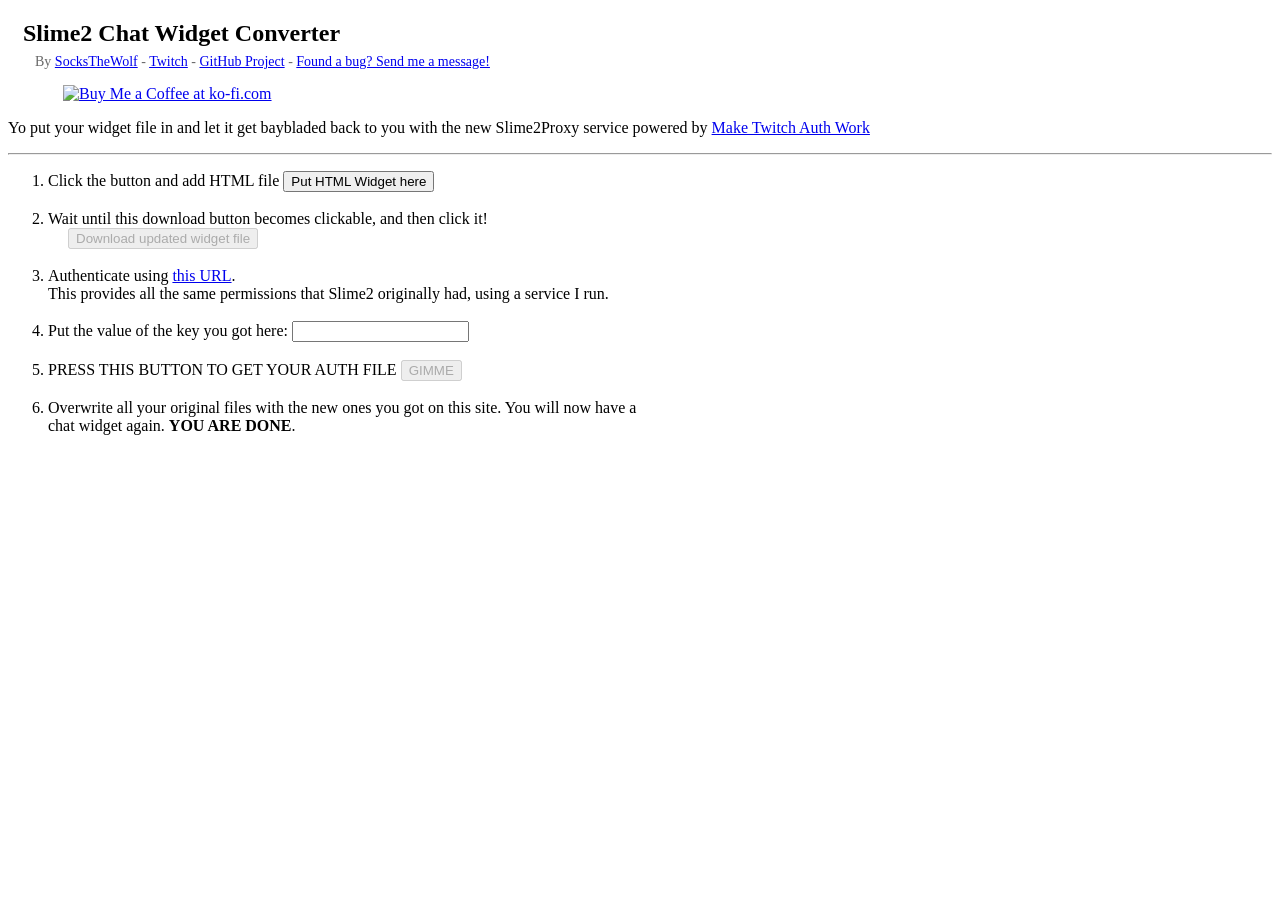
==== update/index.html @ e812a7d8 "update password fields" ====
<!DOCTYPE html>
<html>

<head>
  <title>Slime2 Chat Widget Updater</title>
  <meta name="author" content="SocksTheWolf" />
  <meta name="description" content="Updates slime2 widgets to use slime2proxy" />
  <meta name="keywords" content="slime2proxy, slime2, chat widget, widget, chat, twitch, twitch chat, obs overlay" />
  <link rel="shortcut icon" type="image/x-icon" href="../favicon.ico">
  <meta charset="utf-8">
  <meta name="viewport" content="width=device-width, initial-scale=1">
  <meta name="color-scheme" content="light dark">
  <!-- Application Requirements and code -->
  <script src="../js/FileSaver.js"></script>
  <script src="../js/utils.js"></script>
  <link rel="stylesheet" href="https://cdn.jsdelivr.net/npm/@picocss/pico@2/css/pico.min.css">
  <link href="../style.css" rel="stylesheet" />
</head>

<body>
  <header>
    <h2>Slime2 Chat Widget Converter</h2>
    <span class="whisper credit">By <a href="https://socksthewolf.com">SocksTheWolf</a> - <a
        href="https://twitch.tv/socksthewolf">Twitch</a> -
      <a href="https://github.com/SocksTheWolf/SEChatToSlime">GitHub Project</a> - <a
        href="https://bsky.app/profile/socksthewolf.com">Found a bug? Send me a message!</a></span>
    <br />
    <a href='https://ko-fi.com/R6R7U22JM' target='_blank'>
      <img height='36' style='padding-left:40px;border:0px;height:36px;'
        src='https://storage.ko-fi.com/cdn/kofi5.png?v=6' border='0' alt='Buy Me a Coffee at ko-fi.com' /></a>
  </header>
  <main>
    <article>
      <section>
        <!-- Introduction -->
        <div id="intro">
          <p>Yo put your widget file in and let it get baybladed back to you with the new Slime2Proxy service
            powered by <a target="_blank" href="https://make.twitchauth.work">Make Twitch Auth Work</a></p>
        </div>
        <hr />
        <!-- Steps -->
        <ol>
          <li><div role="group"><span>Click the button and add HTML file</span>
            <button for="files" id="filesBtn" class="btn outline"
              onclick="document.getElementById('files').click();">Put HTML Widget here</button></div>
          </li><br />

          <li><div role="group"><span>Wait until this download button becomes clickable, and then click it!</span><button id="blob"
              disabled="true">Download updated widget file</button></div>
          </li><br />

          <li>
            Authenticate using <a target="_blank" href="https://make.twitchauth.work/login?app=27785495-cdf7-4567-9e61-68dd802b8f5b">this URL</a>.<br />
            This provides all the same permissions that Slime2 originally had, using a service I run.
          </li><br />

          <li>
            Put the value of the key you got here: <input id="authKey" autocomplete="off" data-1p-ignore="true" data-bwignore="true" data-lpignore="true" data-protonpass-ignore="true" type="password" />
          </li><br />

          <li>
            <div role="group">
            <span>PRESS THIS BUTTON TO GET YOUR AUTH FILE</span>
            <button id="getAuth" disabled="true">GIMME</button></div>
          </li><br />

          <li>
            Overwrite all your original files with the new ones you got on this site.
            You will now have a chat widget again. <strong>YOU ARE DONE</strong>.
          </li>
        </ol>

        <!-- Input and scripts -->
        <input type="file" id="files" accept=".html,.htm" autocomplete="off" />
        <script type="application/javascript" src="updater.js"></script>
      </section>
    </article>
  </main>
</body>
</html>
---- style.css ----
#log p {
  margin-left: 10px;
  max-width: 30%;
}
li {
  max-width: 50%;
}
#blob {
  margin-left: 20px;
}
input[type="file"] {
  display: none;
}
.whisper {
  font-size: 14px;
  padding-left: 20px;
  display: inline-block;
}
.bigtag {
  font-weight: bold;
  text-transform: uppercase;
}
.bigtag:after {
  content: ": ";
}
.credit {
  color: DimGray;
  text-align: center;
  position: relative;
  left: -8px;
  top: -15px;
}
.error {
  color: red;
}
.ready {
  font-weight: bold;
  font-size: 25px;
}
header {
  position: relative;
  left: 15px;
}
body {
  overflow-x: hidden;
}
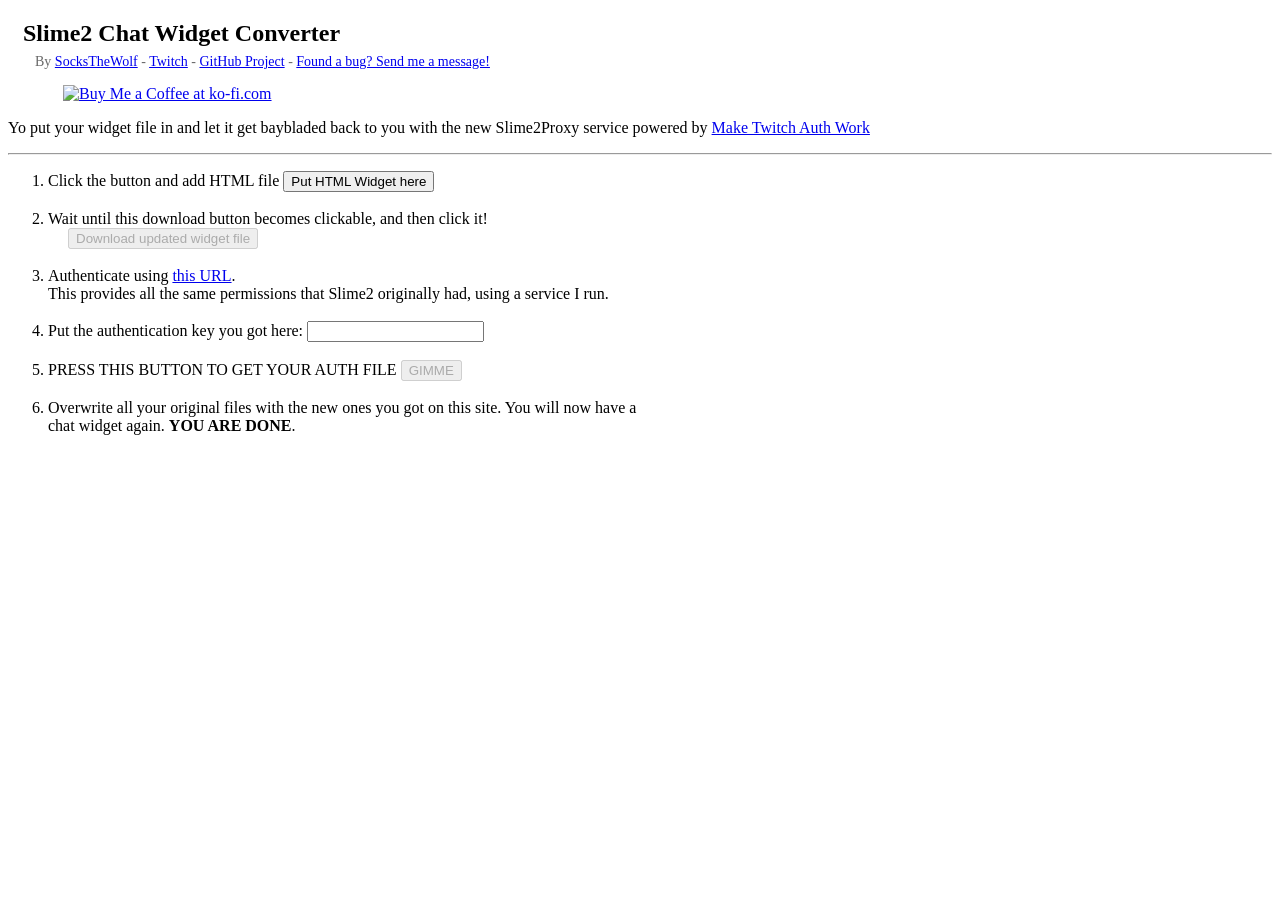
==== commit e02c1ca9: "phrasing" ====
--- a/update/index.html
+++ b/update/index.html
@@ -30,6 +30,7 @@
         src='https://storage.ko-fi.com/cdn/kofi5.png?v=6' border='0' alt='Buy Me a Coffee at ko-fi.com' /></a>
   </header>
   <main>
+    <noscript><h2>YOU MUST ENABLE JAVASCRIPT TO USE THIS TOOL</h2></noscript>
     <article>
       <section>
         <!-- Introduction -->
@@ -40,13 +41,19 @@
         <hr />
         <!-- Steps -->
         <ol>
-          <li><div role="group"><span>Click the button and add HTML file</span>
-            <button for="files" id="filesBtn" class="btn outline"
-              onclick="document.getElementById('files').click();">Put HTML Widget here</button></div>
+          <li>
+            <div role="group">
+              <span>Click the button and add HTML file</span>
+              <button for="files" id="filesBtn" class="btn outline"
+                onclick="document.getElementById('files').click();">Put HTML Widget here</button>
+            </div>
           </li><br />
 
-          <li><div role="group"><span>Wait until this download button becomes clickable, and then click it!</span><button id="blob"
-              disabled="true">Download updated widget file</button></div>
+          <li>
+            <div role="group">
+            <span>Wait until this download button becomes clickable, and then click it!</span>
+            <button id="blob">Download updated widget file</button>
+            </div>
           </li><br />
 
           <li>
@@ -55,13 +62,15 @@
           </li><br />
 
           <li>
-            Put the value of the key you got here: <input id="authKey" autocomplete="off" data-1p-ignore="true" data-bwignore="true" data-lpignore="true" data-protonpass-ignore="true" type="password" />
+            Put the authentication key you got here: <input id="authKey" autocomplete="off"
+            data-1p-ignore="true" data-bwignore="true" data-lpignore="true" data-protonpass-ignore="true" type="password" />
           </li><br />
 
           <li>
             <div role="group">
             <span>PRESS THIS BUTTON TO GET YOUR AUTH FILE</span>
-            <button id="getAuth" disabled="true">GIMME</button></div>
+            <button id="getAuth">GIMME</button>
+            </div>
           </li><br />
 
           <li>
--- a/style.css
+++ b/style.css
@@ -10,6 +10,9 @@
 }
 input[type="file"] {
   display: none;
+}
+[role="group"] {
+  vertical-align: unset !important;
 }
 .whisper {
   font-size: 14px;
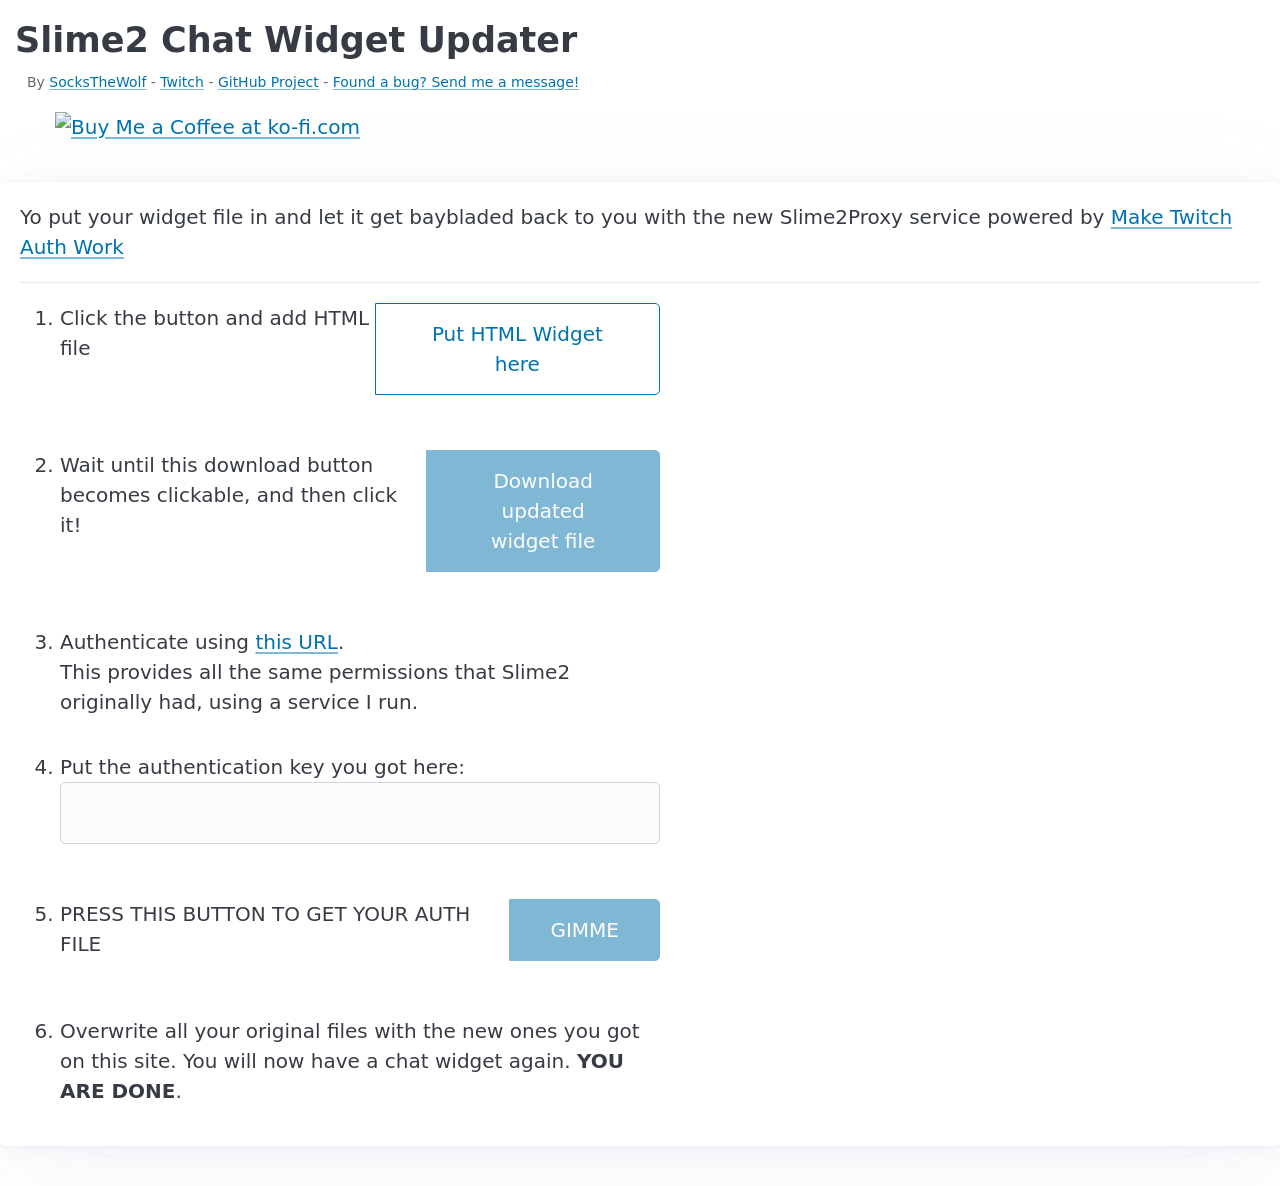
==== commit 5193d323: "move styles" ====
--- a/update/index.html
+++ b/update/index.html
@@ -13,13 +13,13 @@
   <!-- Application Requirements and code -->
   <script src="../js/FileSaver.js"></script>
   <script src="../js/utils.js"></script>
-  <link rel="stylesheet" href="https://cdn.jsdelivr.net/npm/@picocss/pico@2/css/pico.min.css">
-  <link href="../style.css" rel="stylesheet" />
+  <link rel="stylesheet" href="../css/pico.min.css">
+  <link href="../css/style.css" rel="stylesheet" />
 </head>
 
 <body>
   <header>
-    <h2>Slime2 Chat Widget Converter</h2>
+    <h2>Slime2 Chat Widget Updater</h2>
     <span class="whisper credit">By <a href="https://socksthewolf.com">SocksTheWolf</a> - <a
         href="https://twitch.tv/socksthewolf">Twitch</a> -
       <a href="https://github.com/SocksTheWolf/SEChatToSlime">GitHub Project</a> - <a
--- a/css/pico.min.css
+++ b/css/pico.min.css
@@ -0,0 +1,4 @@
+@charset "UTF-8";/*!
+ * Pico CSS ✨ v2.1.1 (https://picocss.com)
+ * Copyright 2019-2025 - Licensed under MIT
+ */:host,:root{--pico-font-family-emoji:"Apple Color Emoji","Segoe UI Emoji","Segoe UI Symbol","Noto Color Emoji";--pico-font-family-sans-serif:system-ui,"Segoe UI",Roboto,Oxygen,Ubuntu,Cantarell,Helvetica,Arial,"Helvetica Neue",sans-serif,var(--pico-font-family-emoji);--pico-font-family-monospace:ui-monospace,SFMono-Regular,"SF Mono",Menlo,Consolas,"Liberation Mono",monospace,var(--pico-font-family-emoji);--pico-font-family:var(--pico-font-family-sans-serif);--pico-line-height:1.5;--pico-font-weight:400;--pico-font-size:100%;--pico-text-underline-offset:0.1rem;--pico-border-radius:0.25rem;--pico-border-width:0.0625rem;--pico-outline-width:0.125rem;--pico-transition:0.2s ease-in-out;--pico-spacing:1rem;--pico-typography-spacing-vertical:1rem;--pico-block-spacing-vertical:var(--pico-spacing);--pico-block-spacing-horizontal:var(--pico-spacing);--pico-grid-column-gap:var(--pico-spacing);--pico-grid-row-gap:var(--pico-spacing);--pico-form-element-spacing-vertical:0.75rem;--pico-form-element-spacing-horizontal:1rem;--pico-group-box-shadow:0 0 0 rgba(0, 0, 0, 0);--pico-group-box-shadow-focus-with-button:0 0 0 var(--pico-outline-width) var(--pico-primary-focus);--pico-group-box-shadow-focus-with-input:0 0 0 0.0625rem var(--pico-form-element-border-color);--pico-modal-overlay-backdrop-filter:blur(0.375rem);--pico-nav-element-spacing-vertical:1rem;--pico-nav-element-spacing-horizontal:0.5rem;--pico-nav-link-spacing-vertical:0.5rem;--pico-nav-link-spacing-horizontal:0.5rem;--pico-nav-breadcrumb-divider:">";--pico-icon-checkbox:url("data:image/svg+xml,%3Csvg xmlns='http://www.w3.org/2000/svg' width='24' height='24' viewBox='0 0 24 24' fill='none' stroke='rgb(255, 255, 255)' stroke-width='4' stroke-linecap='round' stroke-linejoin='round'%3E%3Cpolyline points='20 6 9 17 4 12'%3E%3C/polyline%3E%3C/svg%3E");--pico-icon-minus:url("data:image/svg+xml,%3Csvg xmlns='http://www.w3.org/2000/svg' width='24' height='24' viewBox='0 0 24 24' fill='none' stroke='rgb(255, 255, 255)' stroke-width='4' stroke-linecap='round' stroke-linejoin='round'%3E%3Cline x1='5' y1='12' x2='19' y2='12'%3E%3C/line%3E%3C/svg%3E");--pico-icon-chevron:url("data:image/svg+xml,%3Csvg xmlns='http://www.w3.org/2000/svg' width='24' height='24' viewBox='0 0 24 24' fill='none' stroke='rgb(136, 145, 164)' stroke-width='2' stroke-linecap='round' stroke-linejoin='round'%3E%3Cpolyline points='6 9 12 15 18 9'%3E%3C/polyline%3E%3C/svg%3E");--pico-icon-date:url("data:image/svg+xml,%3Csvg xmlns='http://www.w3.org/2000/svg' width='24' height='24' viewBox='0 0 24 24' fill='none' stroke='rgb(136, 145, 164)' stroke-width='2' stroke-linecap='round' stroke-linejoin='round'%3E%3Crect x='3' y='4' width='18' height='18' rx='2' ry='2'%3E%3C/rect%3E%3Cline x1='16' y1='2' x2='16' y2='6'%3E%3C/line%3E%3Cline x1='8' y1='2' x2='8' y2='6'%3E%3C/line%3E%3Cline x1='3' y1='10' x2='21' y2='10'%3E%3C/line%3E%3C/svg%3E");--pico-icon-time:url("data:image/svg+xml,%3Csvg xmlns='http://www.w3.org/2000/svg' width='24' height='24' viewBox='0 0 24 24' fill='none' stroke='rgb(136, 145, 164)' stroke-width='2' stroke-linecap='round' stroke-linejoin='round'%3E%3Ccircle cx='12' cy='12' r='10'%3E%3C/circle%3E%3Cpolyline points='12 6 12 12 16 14'%3E%3C/polyline%3E%3C/svg%3E");--pico-icon-search:url("data:image/svg+xml,%3Csvg xmlns='http://www.w3.org/2000/svg' width='24' height='24' viewBox='0 0 24 24' fill='none' stroke='rgb(136, 145, 164)' stroke-width='1.5' stroke-linecap='round' stroke-linejoin='round'%3E%3Ccircle cx='11' cy='11' r='8'%3E%3C/circle%3E%3Cline x1='21' y1='21' x2='16.65' y2='16.65'%3E%3C/line%3E%3C/svg%3E");--pico-icon-close:url("data:image/svg+xml,%3Csvg xmlns='http://www.w3.org/2000/svg' width='24' height='24' viewBox='0 0 24 24' fill='none' stroke='rgb(136, 145, 164)' stroke-width='3' stroke-linecap='round' stroke-linejoin='round'%3E%3Cline x1='18' y1='6' x2='6' y2='18'%3E%3C/line%3E%3Cline x1='6' y1='6' x2='18' y2='18'%3E%3C/line%3E%3C/svg%3E");--pico-icon-loading:url("data:image/svg+xml,%3Csvg fill='none' height='24' width='24' viewBox='0 0 24 24' xmlns='http://www.w3.org/2000/svg' %3E%3Cstyle%3E g %7B animation: rotate 2s linear infinite; transform-origin: center center; %7D circle %7B stroke-dasharray: 75,100; stroke-dashoffset: -5; animation: dash 1.5s ease-in-out infinite; stroke-linecap: round; %7D @keyframes rotate %7B 0%25 %7B transform: rotate(0deg); %7D 100%25 %7B transform: rotate(360deg); %7D %7D @keyframes dash %7B 0%25 %7B stroke-dasharray: 1,100; stroke-dashoffset: 0; %7D 50%25 %7B stroke-dasharray: 44.5,100; stroke-dashoffset: -17.5; %7D 100%25 %7B stroke-dasharray: 44.5,100; stroke-dashoffset: -62; %7D %7D %3C/style%3E%3Cg%3E%3Ccircle cx='12' cy='12' r='10' fill='none' stroke='rgb(136, 145, 164)' stroke-width='4' /%3E%3C/g%3E%3C/svg%3E")}@media (min-width:576px){:host,:root{--pico-font-size:106.25%}}@media (min-width:768px){:host,:root{--pico-font-size:112.5%}}@media (min-width:1024px){:host,:root{--pico-font-size:118.75%}}@media (min-width:1280px){:host,:root{--pico-font-size:125%}}@media (min-width:1536px){:host,:root{--pico-font-size:131.25%}}a{--pico-text-decoration:underline}a.contrast,a.secondary{--pico-text-decoration:underline}small{--pico-font-size:0.875em}h1,h2,h3,h4,h5,h6{--pico-font-weight:700}h1{--pico-font-size:2rem;--pico-line-height:1.125;--pico-typography-spacing-top:3rem}h2{--pico-font-size:1.75rem;--pico-line-height:1.15;--pico-typography-spacing-top:2.625rem}h3{--pico-font-size:1.5rem;--pico-line-height:1.175;--pico-typography-spacing-top:2.25rem}h4{--pico-font-size:1.25rem;--pico-line-height:1.2;--pico-typography-spacing-top:1.874rem}h5{--pico-font-size:1.125rem;--pico-line-height:1.225;--pico-typography-spacing-top:1.6875rem}h6{--pico-font-size:1rem;--pico-line-height:1.25;--pico-typography-spacing-top:1.5rem}tfoot td,tfoot th,thead td,thead th{--pico-font-weight:600;--pico-border-width:0.1875rem}code,kbd,pre,samp{--pico-font-family:var(--pico-font-family-monospace)}kbd{--pico-font-weight:bolder}:where(select,textarea),input:not([type=submit],[type=button],[type=reset],[type=checkbox],[type=radio],[type=file]){--pico-outline-width:0.0625rem}[type=search]{--pico-border-radius:5rem}[type=checkbox],[type=radio]{--pico-border-width:0.125rem}[type=checkbox][role=switch]{--pico-border-width:0.1875rem}details.dropdown summary:not([role=button]){--pico-outline-width:0.0625rem}nav details.dropdown summary:focus-visible{--pico-outline-width:0.125rem}[role=search]{--pico-border-radius:5rem}[role=group]:has(button.secondary:focus,[type=submit].secondary:focus,[type=button].secondary:focus,[role=button].secondary:focus),[role=search]:has(button.secondary:focus,[type=submit].secondary:focus,[type=button].secondary:focus,[role=button].secondary:focus){--pico-group-box-shadow-focus-with-button:0 0 0 var(--pico-outline-width) var(--pico-secondary-focus)}[role=group]:has(button.contrast:focus,[type=submit].contrast:focus,[type=button].contrast:focus,[role=button].contrast:focus),[role=search]:has(button.contrast:focus,[type=submit].contrast:focus,[type=button].contrast:focus,[role=button].contrast:focus){--pico-group-box-shadow-focus-with-button:0 0 0 var(--pico-outline-width) var(--pico-contrast-focus)}[role=group] [role=button],[role=group] [type=button],[role=group] [type=submit],[role=group] button,[role=search] [role=button],[role=search] [type=button],[role=search] [type=submit],[role=search] button{--pico-form-element-spacing-horizontal:2rem}details summary[role=button]:not(.outline)::after{filter:brightness(0) invert(1)}[aria-busy=true]:not(input,select,textarea):is(button,[type=submit],[type=button],[type=reset],[role=button]):not(.outline)::before{filter:brightness(0) invert(1)}:host(:not([data-theme=dark])),:root:not([data-theme=dark]),[data-theme=light]{color-scheme:light;--pico-background-color:#fff;--pico-color:#373c44;--pico-text-selection-color:rgba(2, 154, 232, 0.25);--pico-muted-color:#646b79;--pico-muted-border-color:rgb(231, 234, 239.5);--pico-primary:#0172ad;--pico-primary-background:#0172ad;--pico-primary-border:var(--pico-primary-background);--pico-primary-underline:rgba(1, 114, 173, 0.5);--pico-primary-hover:#015887;--pico-primary-hover-background:#02659a;--pico-primary-hover-border:var(--pico-primary-hover-background);--pico-primary-hover-underline:var(--pico-primary-hover);--pico-primary-focus:rgba(2, 154, 232, 0.5);--pico-primary-inverse:#fff;--pico-secondary:#5d6b89;--pico-secondary-background:#525f7a;--pico-secondary-border:var(--pico-secondary-background);--pico-secondary-underline:rgba(93, 107, 137, 0.5);--pico-secondary-hover:#48536b;--pico-secondary-hover-background:#48536b;--pico-secondary-hover-border:var(--pico-secondary-hover-background);--pico-secondary-hover-underline:var(--pico-secondary-hover);--pico-secondary-focus:rgba(93, 107, 137, 0.25);--pico-secondary-inverse:#fff;--pico-contrast:#181c25;--pico-contrast-background:#181c25;--pico-contrast-border:var(--pico-contrast-background);--pico-contrast-underline:rgba(24, 28, 37, 0.5);--pico-contrast-hover:#000;--pico-contrast-hover-background:#000;--pico-contrast-hover-border:var(--pico-contrast-hover-background);--pico-contrast-hover-underline:var(--pico-secondary-hover);--pico-contrast-focus:rgba(93, 107, 137, 0.25);--pico-contrast-inverse:#fff;--pico-box-shadow:0.0145rem 0.029rem 0.174rem rgba(129, 145, 181, 0.01698),0.0335rem 0.067rem 0.402rem rgba(129, 145, 181, 0.024),0.0625rem 0.125rem 0.75rem rgba(129, 145, 181, 0.03),0.1125rem 0.225rem 1.35rem rgba(129, 145, 181, 0.036),0.2085rem 0.417rem 2.502rem rgba(129, 145, 181, 0.04302),0.5rem 1rem 6rem rgba(129, 145, 181, 0.06),0 0 0 0.0625rem rgba(129, 145, 181, 0.015);--pico-h1-color:#2d3138;--pico-h2-color:#373c44;--pico-h3-color:#424751;--pico-h4-color:#4d535e;--pico-h5-color:#5c6370;--pico-h6-color:#646b79;--pico-mark-background-color:rgb(252.5, 230.5, 191.5);--pico-mark-color:#0f1114;--pico-ins-color:rgb(28.5, 105.5, 84);--pico-del-color:rgb(136, 56.5, 53);--pico-blockquote-border-color:var(--pico-muted-border-color);--pico-blockquote-footer-color:var(--pico-muted-color);--pico-button-box-shadow:0 0 0 rgba(0, 0, 0, 0);--pico-button-hover-box-shadow:0 0 0 rgba(0, 0, 0, 0);--pico-table-border-color:var(--pico-muted-border-color);--pico-table-row-stripped-background-color:rgba(111, 120, 135, 0.0375);--pico-code-background-color:rgb(243, 244.5, 246.75);--pico-code-color:#646b79;--pico-code-kbd-background-color:var(--pico-color);--pico-code-kbd-color:var(--pico-background-color);--pico-form-element-background-color:rgb(251, 251.5, 252.25);--pico-form-element-selected-background-color:#dfe3eb;--pico-form-element-border-color:#cfd5e2;--pico-form-element-color:#23262c;--pico-form-element-placeholder-color:var(--pico-muted-color);--pico-form-element-active-background-color:#fff;--pico-form-element-active-border-color:var(--pico-primary-border);--pico-form-element-focus-color:var(--pico-primary-border);--pico-form-element-disabled-opacity:0.5;--pico-form-element-invalid-border-color:rgb(183.5, 105.5, 106.5);--pico-form-element-invalid-active-border-color:rgb(200.25, 79.25, 72.25);--pico-form-element-invalid-focus-color:var(--pico-form-element-invalid-active-border-color);--pico-form-element-valid-border-color:rgb(76, 154.5, 137.5);--pico-form-element-valid-active-border-color:rgb(39, 152.75, 118.75);--pico-form-element-valid-focus-color:var(--pico-form-element-valid-active-border-color);--pico-switch-background-color:#bfc7d9;--pico-switch-checked-background-color:var(--pico-primary-background);--pico-switch-color:#fff;--pico-switch-thumb-box-shadow:0 0 0 rgba(0, 0, 0, 0);--pico-range-border-color:#dfe3eb;--pico-range-active-border-color:#bfc7d9;--pico-range-thumb-border-color:var(--pico-background-color);--pico-range-thumb-color:var(--pico-secondary-background);--pico-range-thumb-active-color:var(--pico-primary-background);--pico-accordion-border-color:var(--pico-muted-border-color);--pico-accordion-active-summary-color:var(--pico-primary-hover);--pico-accordion-close-summary-color:var(--pico-color);--pico-accordion-open-summary-color:var(--pico-muted-color);--pico-card-background-color:var(--pico-background-color);--pico-card-border-color:var(--pico-muted-border-color);--pico-card-box-shadow:var(--pico-box-shadow);--pico-card-sectioning-background-color:rgb(251, 251.5, 252.25);--pico-dropdown-background-color:#fff;--pico-dropdown-border-color:#eff1f4;--pico-dropdown-box-shadow:var(--pico-box-shadow);--pico-dropdown-color:var(--pico-color);--pico-dropdown-hover-background-color:#eff1f4;--pico-loading-spinner-opacity:0.5;--pico-modal-overlay-background-color:rgba(232, 234, 237, 0.75);--pico-progress-background-color:#dfe3eb;--pico-progress-color:var(--pico-primary-background);--pico-tooltip-background-color:var(--pico-contrast-background);--pico-tooltip-color:var(--pico-contrast-inverse);--pico-icon-valid:url("data:image/svg+xml,%3Csvg xmlns='http://www.w3.org/2000/svg' width='24' height='24' viewBox='0 0 24 24' fill='none' stroke='rgb(76, 154.5, 137.5)' stroke-width='2' stroke-linecap='round' stroke-linejoin='round'%3E%3Cpolyline points='20 6 9 17 4 12'%3E%3C/polyline%3E%3C/svg%3E");--pico-icon-invalid:url("data:image/svg+xml,%3Csvg xmlns='http://www.w3.org/2000/svg' width='24' height='24' viewBox='0 0 24 24' fill='none' stroke='rgb(200.25, 79.25, 72.25)' stroke-width='2' stroke-linecap='round' stroke-linejoin='round'%3E%3Ccircle cx='12' cy='12' r='10'%3E%3C/circle%3E%3Cline x1='12' y1='8' x2='12' y2='12'%3E%3C/line%3E%3Cline x1='12' y1='16' x2='12.01' y2='16'%3E%3C/line%3E%3C/svg%3E")}:host(:not([data-theme=dark])) input:is([type=submit],[type=button],[type=reset],[type=checkbox],[type=radio],[type=file]),:root:not([data-theme=dark]) input:is([type=submit],[type=button],[type=reset],[type=checkbox],[type=radio],[type=file]),[data-theme=light] input:is([type=submit],[type=button],[type=reset],[type=checkbox],[type=radio],[type=file]){--pico-form-element-focus-color:var(--pico-primary-focus)}@media only screen and (prefers-color-scheme:dark){:host(:not([data-theme])),:root:not([data-theme]){color-scheme:dark;--pico-background-color:rgb(19, 22.5, 30.5);--pico-color:#c2c7d0;--pico-text-selection-color:rgba(1, 170, 255, 0.1875);--pico-muted-color:#7b8495;--pico-muted-border-color:#202632;--pico-primary:#01aaff;--pico-primary-background:#0172ad;--pico-primary-border:var(--pico-primary-background);--pico-primary-underline:rgba(1, 170, 255, 0.5);--pico-primary-hover:#79c0ff;--pico-primary-hover-background:#017fc0;--pico-primary-hover-border:var(--pico-primary-hover-background);--pico-primary-hover-underline:var(--pico-primary-hover);--pico-primary-focus:rgba(1, 170, 255, 0.375);--pico-primary-inverse:#fff;--pico-secondary:#969eaf;--pico-secondary-background:#525f7a;--pico-secondary-border:var(--pico-secondary-background);--pico-secondary-underline:rgba(150, 158, 175, 0.5);--pico-secondary-hover:#b3b9c5;--pico-secondary-hover-background:#5d6b89;--pico-secondary-hover-border:var(--pico-secondary-hover-background);--pico-secondary-hover-underline:var(--pico-secondary-hover);--pico-secondary-focus:rgba(144, 158, 190, 0.25);--pico-secondary-inverse:#fff;--pico-contrast:#dfe3eb;--pico-contrast-background:#eff1f4;--pico-contrast-border:var(--pico-contrast-background);--pico-contrast-underline:rgba(223, 227, 235, 0.5);--pico-contrast-hover:#fff;--pico-contrast-hover-background:#fff;--pico-contrast-hover-border:var(--pico-contrast-hover-background);--pico-contrast-hover-underline:var(--pico-contrast-hover);--pico-contrast-focus:rgba(207, 213, 226, 0.25);--pico-contrast-inverse:#000;--pico-box-shadow:0.0145rem 0.029rem 0.174rem rgba(7, 8.5, 12, 0.01698),0.0335rem 0.067rem 0.402rem rgba(7, 8.5, 12, 0.024),0.0625rem 0.125rem 0.75rem rgba(7, 8.5, 12, 0.03),0.1125rem 0.225rem 1.35rem rgba(7, 8.5, 12, 0.036),0.2085rem 0.417rem 2.502rem rgba(7, 8.5, 12, 0.04302),0.5rem 1rem 6rem rgba(7, 8.5, 12, 0.06),0 0 0 0.0625rem rgba(7, 8.5, 12, 0.015);--pico-h1-color:#f0f1f3;--pico-h2-color:#e0e3e7;--pico-h3-color:#c2c7d0;--pico-h4-color:#b3b9c5;--pico-h5-color:#a4acba;--pico-h6-color:#8891a4;--pico-mark-background-color:#014063;--pico-mark-color:#fff;--pico-ins-color:#62af9a;--pico-del-color:rgb(205.5, 126, 123);--pico-blockquote-border-color:var(--pico-muted-border-color);--pico-blockquote-footer-color:var(--pico-muted-color);--pico-button-box-shadow:0 0 0 rgba(0, 0, 0, 0);--pico-button-hover-box-shadow:0 0 0 rgba(0, 0, 0, 0);--pico-table-border-color:var(--pico-muted-border-color);--pico-table-row-stripped-background-color:rgba(111, 120, 135, 0.0375);--pico-code-background-color:rgb(26, 30.5, 40.25);--pico-code-color:#8891a4;--pico-code-kbd-background-color:var(--pico-color);--pico-code-kbd-color:var(--pico-background-color);--pico-form-element-background-color:rgb(28, 33, 43.5);--pico-form-element-selected-background-color:#2a3140;--pico-form-element-border-color:#2a3140;--pico-form-element-color:#e0e3e7;--pico-form-element-placeholder-color:#8891a4;--pico-form-element-active-background-color:rgb(26, 30.5, 40.25);--pico-form-element-active-border-color:var(--pico-primary-border);--pico-form-element-focus-color:var(--pico-primary-border);--pico-form-element-disabled-opacity:0.5;--pico-form-element-invalid-border-color:rgb(149.5, 74, 80);--pico-form-element-invalid-active-border-color:rgb(183.25, 63.5, 59);--pico-form-element-invalid-focus-color:var(--pico-form-element-invalid-active-border-color);--pico-form-element-valid-border-color:#2a7b6f;--pico-form-element-valid-active-border-color:rgb(22, 137, 105.5);--pico-form-element-valid-focus-color:var(--pico-form-element-valid-active-border-color);--pico-switch-background-color:#333c4e;--pico-switch-checked-background-color:var(--pico-primary-background);--pico-switch-color:#fff;--pico-switch-thumb-box-shadow:0 0 0 rgba(0, 0, 0, 0);--pico-range-border-color:#202632;--pico-range-active-border-color:#2a3140;--pico-range-thumb-border-color:var(--pico-background-color);--pico-range-thumb-color:var(--pico-secondary-background);--pico-range-thumb-active-color:var(--pico-primary-background);--pico-accordion-border-color:var(--pico-muted-border-color);--pico-accordion-active-summary-color:var(--pico-primary-hover);--pico-accordion-close-summary-color:var(--pico-color);--pico-accordion-open-summary-color:var(--pico-muted-color);--pico-card-background-color:#181c25;--pico-card-border-color:var(--pico-card-background-color);--pico-card-box-shadow:var(--pico-box-shadow);--pico-card-sectioning-background-color:rgb(26, 30.5, 40.25);--pico-dropdown-background-color:#181c25;--pico-dropdown-border-color:#202632;--pico-dropdown-box-shadow:var(--pico-box-shadow);--pico-dropdown-color:var(--pico-color);--pico-dropdown-hover-background-color:#202632;--pico-loading-spinner-opacity:0.5;--pico-modal-overlay-background-color:rgba(7.5, 8.5, 10, 0.75);--pico-progress-background-color:#202632;--pico-progress-color:var(--pico-primary-background);--pico-tooltip-background-color:var(--pico-contrast-background);--pico-tooltip-color:var(--pico-contrast-inverse);--pico-icon-valid:url("data:image/svg+xml,%3Csvg xmlns='http://www.w3.org/2000/svg' width='24' height='24' viewBox='0 0 24 24' fill='none' stroke='rgb(42, 123, 111)' stroke-width='2' stroke-linecap='round' stroke-linejoin='round'%3E%3Cpolyline points='20 6 9 17 4 12'%3E%3C/polyline%3E%3C/svg%3E");--pico-icon-invalid:url("data:image/svg+xml,%3Csvg xmlns='http://www.w3.org/2000/svg' width='24' height='24' viewBox='0 0 24 24' fill='none' stroke='rgb(149.5, 74, 80)' stroke-width='2' stroke-linecap='round' stroke-linejoin='round'%3E%3Ccircle cx='12' cy='12' r='10'%3E%3C/circle%3E%3Cline x1='12' y1='8' x2='12' y2='12'%3E%3C/line%3E%3Cline x1='12' y1='16' x2='12.01' y2='16'%3E%3C/line%3E%3C/svg%3E")}:host(:not([data-theme])) input:is([type=submit],[type=button],[type=reset],[type=checkbox],[type=radio],[type=file]),:root:not([data-theme]) input:is([type=submit],[type=button],[type=reset],[type=checkbox],[type=radio],[type=file]){--pico-form-element-focus-color:var(--pico-primary-focus)}:host(:not([data-theme])) details summary[role=button].contrast:not(.outline)::after,:root:not([data-theme]) details summary[role=button].contrast:not(.outline)::after{filter:brightness(0)}:host(:not([data-theme])) [aria-busy=true]:not(input,select,textarea).contrast:is(button,[type=submit],[type=button],[type=reset],[role=button]):not(.outline)::before,:root:not([data-theme]) [aria-busy=true]:not(input,select,textarea).contrast:is(button,[type=submit],[type=button],[type=reset],[role=button]):not(.outline)::before{filter:brightness(0)}}[data-theme=dark]{color-scheme:dark;--pico-background-color:rgb(19, 22.5, 30.5);--pico-color:#c2c7d0;--pico-text-selection-color:rgba(1, 170, 255, 0.1875);--pico-muted-color:#7b8495;--pico-muted-border-color:#202632;--pico-primary:#01aaff;--pico-primary-background:#0172ad;--pico-primary-border:var(--pico-primary-background);--pico-primary-underline:rgba(1, 170, 255, 0.5);--pico-primary-hover:#79c0ff;--pico-primary-hover-background:#017fc0;--pico-primary-hover-border:var(--pico-primary-hover-background);--pico-primary-hover-underline:var(--pico-primary-hover);--pico-primary-focus:rgba(1, 170, 255, 0.375);--pico-primary-inverse:#fff;--pico-secondary:#969eaf;--pico-secondary-background:#525f7a;--pico-secondary-border:var(--pico-secondary-background);--pico-secondary-underline:rgba(150, 158, 175, 0.5);--pico-secondary-hover:#b3b9c5;--pico-secondary-hover-background:#5d6b89;--pico-secondary-hover-border:var(--pico-secondary-hover-background);--pico-secondary-hover-underline:var(--pico-secondary-hover);--pico-secondary-focus:rgba(144, 158, 190, 0.25);--pico-secondary-inverse:#fff;--pico-contrast:#dfe3eb;--pico-contrast-background:#eff1f4;--pico-contrast-border:var(--pico-contrast-background);--pico-contrast-underline:rgba(223, 227, 235, 0.5);--pico-contrast-hover:#fff;--pico-contrast-hover-background:#fff;--pico-contrast-hover-border:var(--pico-contrast-hover-background);--pico-contrast-hover-underline:var(--pico-contrast-hover);--pico-contrast-focus:rgba(207, 213, 226, 0.25);--pico-contrast-inverse:#000;--pico-box-shadow:0.0145rem 0.029rem 0.174rem rgba(7, 8.5, 12, 0.01698),0.0335rem 0.067rem 0.402rem rgba(7, 8.5, 12, 0.024),0.0625rem 0.125rem 0.75rem rgba(7, 8.5, 12, 0.03),0.1125rem 0.225rem 1.35rem rgba(7, 8.5, 12, 0.036),0.2085rem 0.417rem 2.502rem rgba(7, 8.5, 12, 0.04302),0.5rem 1rem 6rem rgba(7, 8.5, 12, 0.06),0 0 0 0.0625rem rgba(7, 8.5, 12, 0.015);--pico-h1-color:#f0f1f3;--pico-h2-color:#e0e3e7;--pico-h3-color:#c2c7d0;--pico-h4-color:#b3b9c5;--pico-h5-color:#a4acba;--pico-h6-color:#8891a4;--pico-mark-background-color:#014063;--pico-mark-color:#fff;--pico-ins-color:#62af9a;--pico-del-color:rgb(205.5, 126, 123);--pico-blockquote-border-color:var(--pico-muted-border-color);--pico-blockquote-footer-color:var(--pico-muted-color);--pico-button-box-shadow:0 0 0 rgba(0, 0, 0, 0);--pico-button-hover-box-shadow:0 0 0 rgba(0, 0, 0, 0);--pico-table-border-color:var(--pico-muted-border-color);--pico-table-row-stripped-background-color:rgba(111, 120, 135, 0.0375);--pico-code-background-color:rgb(26, 30.5, 40.25);--pico-code-color:#8891a4;--pico-code-kbd-background-color:var(--pico-color);--pico-code-kbd-color:var(--pico-background-color);--pico-form-element-background-color:rgb(28, 33, 43.5);--pico-form-element-selected-background-color:#2a3140;--pico-form-element-border-color:#2a3140;--pico-form-element-color:#e0e3e7;--pico-form-element-placeholder-color:#8891a4;--pico-form-element-active-background-color:rgb(26, 30.5, 40.25);--pico-form-element-active-border-color:var(--pico-primary-border);--pico-form-element-focus-color:var(--pico-primary-border);--pico-form-element-disabled-opacity:0.5;--pico-form-element-invalid-border-color:rgb(149.5, 74, 80);--pico-form-element-invalid-active-border-color:rgb(183.25, 63.5, 59);--pico-form-element-invalid-focus-color:var(--pico-form-element-invalid-active-border-color);--pico-form-element-valid-border-color:#2a7b6f;--pico-form-element-valid-active-border-color:rgb(22, 137, 105.5);--pico-form-element-valid-focus-color:var(--pico-form-element-valid-active-border-color);--pico-switch-background-color:#333c4e;--pico-switch-checked-background-color:var(--pico-primary-background);--pico-switch-color:#fff;--pico-switch-thumb-box-shadow:0 0 0 rgba(0, 0, 0, 0);--pico-range-border-color:#202632;--pico-range-active-border-color:#2a3140;--pico-range-thumb-border-color:var(--pico-background-color);--pico-range-thumb-color:var(--pico-secondary-background);--pico-range-thumb-active-color:var(--pico-primary-background);--pico-accordion-border-color:var(--pico-muted-border-color);--pico-accordion-active-summary-color:var(--pico-primary-hover);--pico-accordion-close-summary-color:var(--pico-color);--pico-accordion-open-summary-color:var(--pico-muted-color);--pico-card-background-color:#181c25;--pico-card-border-color:var(--pico-card-background-color);--pico-card-box-shadow:var(--pico-box-shadow);--pico-card-sectioning-background-color:rgb(26, 30.5, 40.25);--pico-dropdown-background-color:#181c25;--pico-dropdown-border-color:#202632;--pico-dropdown-box-shadow:var(--pico-box-shadow);--pico-dropdown-color:var(--pico-color);--pico-dropdown-hover-background-color:#202632;--pico-loading-spinner-opacity:0.5;--pico-modal-overlay-background-color:rgba(7.5, 8.5, 10, 0.75);--pico-progress-background-color:#202632;--pico-progress-color:var(--pico-primary-background);--pico-tooltip-background-color:var(--pico-contrast-background);--pico-tooltip-color:var(--pico-contrast-inverse);--pico-icon-valid:url("data:image/svg+xml,%3Csvg xmlns='http://www.w3.org/2000/svg' width='24' height='24' viewBox='0 0 24 24' fill='none' stroke='rgb(42, 123, 111)' stroke-width='2' stroke-linecap='round' stroke-linejoin='round'%3E%3Cpolyline points='20 6 9 17 4 12'%3E%3C/polyline%3E%3C/svg%3E");--pico-icon-invalid:url("data:image/svg+xml,%3Csvg xmlns='http://www.w3.org/2000/svg' width='24' height='24' viewBox='0 0 24 24' fill='none' stroke='rgb(149.5, 74, 80)' stroke-width='2' stroke-linecap='round' stroke-linejoin='round'%3E%3Ccircle cx='12' cy='12' r='10'%3E%3C/circle%3E%3Cline x1='12' y1='8' x2='12' y2='12'%3E%3C/line%3E%3Cline x1='12' y1='16' x2='12.01' y2='16'%3E%3C/line%3E%3C/svg%3E")}[data-theme=dark] input:is([type=submit],[type=button],[type=reset],[type=checkbox],[type=radio],[type=file]){--pico-form-element-focus-color:var(--pico-primary-focus)}[data-theme=dark] details summary[role=button].contrast:not(.outline)::after{filter:brightness(0)}[data-theme=dark] [aria-busy=true]:not(input,select,textarea).contrast:is(button,[type=submit],[type=button],[type=reset],[role=button]):not(.outline)::before{filter:brightness(0)}[type=checkbox],[type=radio],[type=range],progress{accent-color:var(--pico-primary)}*,::after,::before{box-sizing:border-box;background-repeat:no-repeat}::after,::before{text-decoration:inherit;vertical-align:inherit}:where(:host),:where(:root){-webkit-tap-highlight-color:transparent;-webkit-text-size-adjust:100%;-moz-text-size-adjust:100%;text-size-adjust:100%;background-color:var(--pico-background-color);color:var(--pico-color);font-weight:var(--pico-font-weight);font-size:var(--pico-font-size);line-height:var(--pico-line-height);font-family:var(--pico-font-family);text-underline-offset:var(--pico-text-underline-offset);text-rendering:optimizeLegibility;overflow-wrap:break-word;-moz-tab-size:4;-o-tab-size:4;tab-size:4}body{width:100%;margin:0}main{display:block}body>footer,body>header,body>main{padding-block:var(--pico-block-spacing-vertical)}section{margin-bottom:var(--pico-block-spacing-vertical)}.container,.container-fluid{width:100%;margin-right:auto;margin-left:auto;padding-right:var(--pico-spacing);padding-left:var(--pico-spacing)}@media (min-width:576px){.container{max-width:510px;padding-right:0;padding-left:0}}@media (min-width:768px){.container{max-width:700px}}@media (min-width:1024px){.container{max-width:950px}}@media (min-width:1280px){.container{max-width:1200px}}@media (min-width:1536px){.container{max-width:1450px}}.grid{grid-column-gap:var(--pico-grid-column-gap);grid-row-gap:var(--pico-grid-row-gap);display:grid;grid-template-columns:1fr}@media (min-width:768px){.grid{grid-template-columns:repeat(auto-fit,minmax(0%,1fr))}}.grid>*{min-width:0}.overflow-auto{overflow:auto}b,strong{font-weight:bolder}sub,sup{position:relative;font-size:.75em;line-height:0;vertical-align:baseline}sub{bottom:-.25em}sup{top:-.5em}address,blockquote,dl,ol,p,pre,table,ul{margin-top:0;margin-bottom:var(--pico-typography-spacing-vertical);color:var(--pico-color);font-style:normal;font-weight:var(--pico-font-weight)}h1,h2,h3,h4,h5,h6{margin-top:0;margin-bottom:var(--pico-typography-spacing-vertical);color:var(--pico-color);font-weight:var(--pico-font-weight);font-size:var(--pico-font-size);line-height:var(--pico-line-height);font-family:var(--pico-font-family)}h1{--pico-color:var(--pico-h1-color)}h2{--pico-color:var(--pico-h2-color)}h3{--pico-color:var(--pico-h3-color)}h4{--pico-color:var(--pico-h4-color)}h5{--pico-color:var(--pico-h5-color)}h6{--pico-color:var(--pico-h6-color)}:where(article,address,blockquote,dl,figure,form,ol,p,pre,table,ul)~:is(h1,h2,h3,h4,h5,h6){margin-top:var(--pico-typography-spacing-top)}p{margin-bottom:var(--pico-typography-spacing-vertical)}hgroup{margin-bottom:var(--pico-typography-spacing-vertical)}hgroup>*{margin-top:0;margin-bottom:0}hgroup>:not(:first-child):last-child{--pico-color:var(--pico-muted-color);--pico-font-weight:unset;font-size:1rem}:where(ol,ul) li{margin-bottom:calc(var(--pico-typography-spacing-vertical) * .25)}:where(dl,ol,ul) :where(dl,ol,ul){margin:0;margin-top:calc(var(--pico-typography-spacing-vertical) * .25)}ul li{list-style:square}mark{padding:.125rem .25rem;background-color:var(--pico-mark-background-color);color:var(--pico-mark-color);vertical-align:baseline}blockquote{display:block;margin:var(--pico-typography-spacing-vertical) 0;padding:var(--pico-spacing);border-right:none;border-left:.25rem solid var(--pico-blockquote-border-color);border-inline-start:0.25rem solid var(--pico-blockquote-border-color);border-inline-end:none}blockquote footer{margin-top:calc(var(--pico-typography-spacing-vertical) * .5);color:var(--pico-blockquote-footer-color)}abbr[title]{border-bottom:1px dotted;text-decoration:none;cursor:help}ins{color:var(--pico-ins-color);text-decoration:none}del{color:var(--pico-del-color)}::-moz-selection{background-color:var(--pico-text-selection-color)}::selection{background-color:var(--pico-text-selection-color)}:where(a:not([role=button])),[role=link]{--pico-color:var(--pico-primary);--pico-background-color:transparent;--pico-underline:var(--pico-primary-underline);outline:0;background-color:var(--pico-background-color);color:var(--pico-color);-webkit-text-decoration:var(--pico-text-decoration);text-decoration:var(--pico-text-decoration);text-decoration-color:var(--pico-underline);text-underline-offset:0.125em;transition:background-color var(--pico-transition),color var(--pico-transition),box-shadow var(--pico-transition),-webkit-text-decoration var(--pico-transition);transition:background-color var(--pico-transition),color var(--pico-transition),text-decoration var(--pico-transition),box-shadow var(--pico-transition);transition:background-color var(--pico-transition),color var(--pico-transition),text-decoration var(--pico-transition),box-shadow var(--pico-transition),-webkit-text-decoration var(--pico-transition)}:where(a:not([role=button])):is([aria-current]:not([aria-current=false]),:hover,:active,:focus),[role=link]:is([aria-current]:not([aria-current=false]),:hover,:active,:focus){--pico-color:var(--pico-primary-hover);--pico-underline:var(--pico-primary-hover-underline);--pico-text-decoration:underline}:where(a:not([role=button])):focus-visible,[role=link]:focus-visible{box-shadow:0 0 0 var(--pico-outline-width) var(--pico-primary-focus)}:where(a:not([role=button])).secondary,[role=link].secondary{--pico-color:var(--pico-secondary);--pico-underline:var(--pico-secondary-underline)}:where(a:not([role=button])).secondary:is([aria-current]:not([aria-current=false]),:hover,:active,:focus),[role=link].secondary:is([aria-current]:not([aria-current=false]),:hover,:active,:focus){--pico-color:var(--pico-secondary-hover);--pico-underline:var(--pico-secondary-hover-underline)}:where(a:not([role=button])).contrast,[role=link].contrast{--pico-color:var(--pico-contrast);--pico-underline:var(--pico-contrast-underline)}:where(a:not([role=button])).contrast:is([aria-current]:not([aria-current=false]),:hover,:active,:focus),[role=link].contrast:is([aria-current]:not([aria-current=false]),:hover,:active,:focus){--pico-color:var(--pico-contrast-hover);--pico-underline:var(--pico-contrast-hover-underline)}a[role=button]{display:inline-block}button{margin:0;overflow:visible;font-family:inherit;text-transform:none}[type=button],[type=reset],[type=submit],button{-webkit-appearance:button}[role=button],[type=button],[type=file]::file-selector-button,[type=reset],[type=submit],button{--pico-background-color:var(--pico-primary-background);--pico-border-color:var(--pico-primary-border);--pico-color:var(--pico-primary-inverse);--pico-box-shadow:var(--pico-button-box-shadow, 0 0 0 rgba(0, 0, 0, 0));padding:var(--pico-form-element-spacing-vertical) var(--pico-form-element-spacing-horizontal);border:var(--pico-border-width) solid var(--pico-border-color);border-radius:var(--pico-border-radius);outline:0;background-color:var(--pico-background-color);box-shadow:var(--pico-box-shadow);color:var(--pico-color);font-weight:var(--pico-font-weight);font-size:1rem;line-height:var(--pico-line-height);text-align:center;text-decoration:none;cursor:pointer;-webkit-user-select:none;-moz-user-select:none;user-select:none;transition:background-color var(--pico-transition),border-color var(--pico-transition),color var(--pico-transition),box-shadow var(--pico-transition)}[role=button]:is(:hover,:active,:focus),[role=button]:is([aria-current]:not([aria-current=false])),[type=button]:is(:hover,:active,:focus),[type=button]:is([aria-current]:not([aria-current=false])),[type=file]::file-selector-button:is(:hover,:active,:focus),[type=file]::file-selector-button:is([aria-current]:not([aria-current=false])),[type=reset]:is(:hover,:active,:focus),[type=reset]:is([aria-current]:not([aria-current=false])),[type=submit]:is(:hover,:active,:focus),[type=submit]:is([aria-current]:not([aria-current=false])),button:is(:hover,:active,:focus),button:is([aria-current]:not([aria-current=false])){--pico-background-color:var(--pico-primary-hover-background);--pico-border-color:var(--pico-primary-hover-border);--pico-box-shadow:var(--pico-button-hover-box-shadow, 0 0 0 rgba(0, 0, 0, 0));--pico-color:var(--pico-primary-inverse)}[role=button]:focus,[role=button]:is([aria-current]:not([aria-current=false])):focus,[type=button]:focus,[type=button]:is([aria-current]:not([aria-current=false])):focus,[type=file]::file-selector-button:focus,[type=file]::file-selector-button:is([aria-current]:not([aria-current=false])):focus,[type=reset]:focus,[type=reset]:is([aria-current]:not([aria-current=false])):focus,[type=submit]:focus,[type=submit]:is([aria-current]:not([aria-current=false])):focus,button:focus,button:is([aria-current]:not([aria-current=false])):focus{--pico-box-shadow:var(--pico-button-hover-box-shadow, 0 0 0 rgba(0, 0, 0, 0)),0 0 0 var(--pico-outline-width) var(--pico-primary-focus)}[type=button],[type=reset],[type=submit]{margin-bottom:var(--pico-spacing)}:is(button,[type=submit],[type=button],[role=button]).secondary,[type=file]::file-selector-button,[type=reset]{--pico-background-color:var(--pico-secondary-background);--pico-border-color:var(--pico-secondary-border);--pico-color:var(--pico-secondary-inverse);cursor:pointer}:is(button,[type=submit],[type=button],[role=button]).secondary:is([aria-current]:not([aria-current=false]),:hover,:active,:focus),[type=file]::file-selector-button:is([aria-current]:not([aria-current=false]),:hover,:active,:focus),[type=reset]:is([aria-current]:not([aria-current=false]),:hover,:active,:focus){--pico-background-color:var(--pico-secondary-hover-background);--pico-border-color:var(--pico-secondary-hover-border);--pico-color:var(--pico-secondary-inverse)}:is(button,[type=submit],[type=button],[role=button]).secondary:focus,:is(button,[type=submit],[type=button],[role=button]).secondary:is([aria-current]:not([aria-current=false])):focus,[type=file]::file-selector-button:focus,[type=file]::file-selector-button:is([aria-current]:not([aria-current=false])):focus,[type=reset]:focus,[type=reset]:is([aria-current]:not([aria-current=false])):focus{--pico-box-shadow:var(--pico-button-hover-box-shadow, 0 0 0 rgba(0, 0, 0, 0)),0 0 0 var(--pico-outline-width) var(--pico-secondary-focus)}:is(button,[type=submit],[type=button],[role=button]).contrast{--pico-background-color:var(--pico-contrast-background);--pico-border-color:var(--pico-contrast-border);--pico-color:var(--pico-contrast-inverse)}:is(button,[type=submit],[type=button],[role=button]).contrast:is([aria-current]:not([aria-current=false]),:hover,:active,:focus){--pico-background-color:var(--pico-contrast-hover-background);--pico-border-color:var(--pico-contrast-hover-border);--pico-color:var(--pico-contrast-inverse)}:is(button,[type=submit],[type=button],[role=button]).contrast:focus,:is(button,[type=submit],[type=button],[role=button]).contrast:is([aria-current]:not([aria-current=false])):focus{--pico-box-shadow:var(--pico-button-hover-box-shadow, 0 0 0 rgba(0, 0, 0, 0)),0 0 0 var(--pico-outline-width) var(--pico-contrast-focus)}:is(button,[type=submit],[type=button],[role=button]).outline,[type=reset].outline{--pico-background-color:transparent;--pico-color:var(--pico-primary);--pico-border-color:var(--pico-primary)}:is(button,[type=submit],[type=button],[role=button]).outline:is([aria-current]:not([aria-current=false]),:hover,:active,:focus),[type=reset].outline:is([aria-current]:not([aria-current=false]),:hover,:active,:focus){--pico-background-color:transparent;--pico-color:var(--pico-primary-hover);--pico-border-color:var(--pico-primary-hover)}:is(button,[type=submit],[type=button],[role=button]).outline.secondary,[type=reset].outline{--pico-color:var(--pico-secondary);--pico-border-color:var(--pico-secondary)}:is(button,[type=submit],[type=button],[role=button]).outline.secondary:is([aria-current]:not([aria-current=false]),:hover,:active,:focus),[type=reset].outline:is([aria-current]:not([aria-current=false]),:hover,:active,:focus){--pico-color:var(--pico-secondary-hover);--pico-border-color:var(--pico-secondary-hover)}:is(button,[type=submit],[type=button],[role=button]).outline.contrast{--pico-color:var(--pico-contrast);--pico-border-color:var(--pico-contrast)}:is(button,[type=submit],[type=button],[role=button]).outline.contrast:is([aria-current]:not([aria-current=false]),:hover,:active,:focus){--pico-color:var(--pico-contrast-hover);--pico-border-color:var(--pico-contrast-hover)}:where(button,[type=submit],[type=reset],[type=button],[role=button])[disabled],:where(fieldset[disabled]) :is(button,[type=submit],[type=button],[type=reset],[role=button]){opacity:.5;pointer-events:none}:where(table){width:100%;border-collapse:collapse;border-spacing:0;text-indent:0}td,th{padding:calc(var(--pico-spacing)/ 2) var(--pico-spacing);border-bottom:var(--pico-border-width) solid var(--pico-table-border-color);background-color:var(--pico-background-color);color:var(--pico-color);font-weight:var(--pico-font-weight);text-align:left;text-align:start}tfoot td,tfoot th{border-top:var(--pico-border-width) solid var(--pico-table-border-color);border-bottom:0}table.striped tbody tr:nth-child(odd) td,table.striped tbody tr:nth-child(odd) th{background-color:var(--pico-table-row-stripped-background-color)}:where(audio,canvas,iframe,img,svg,video){vertical-align:middle}audio,video{display:inline-block}audio:not([controls]){display:none;height:0}:where(iframe){border-style:none}img{max-width:100%;height:auto;border-style:none}:where(svg:not([fill])){fill:currentColor}svg:not(:host),svg:not(:root){overflow:hidden}code,kbd,pre,samp{font-size:.875em;font-family:var(--pico-font-family)}pre code,pre samp{font-size:inherit;font-family:inherit}pre{-ms-overflow-style:scrollbar;overflow:auto}code,kbd,pre,samp{border-radius:var(--pico-border-radius);background:var(--pico-code-background-color);color:var(--pico-code-color);font-weight:var(--pico-font-weight);line-height:initial}code,kbd,samp{display:inline-block;padding:.375rem}pre{display:block;margin-bottom:var(--pico-spacing);overflow-x:auto}pre>code,pre>samp{display:block;padding:var(--pico-spacing);background:0 0;line-height:var(--pico-line-height)}kbd{background-color:var(--pico-code-kbd-background-color);color:var(--pico-code-kbd-color);vertical-align:baseline}figure{display:block;margin:0;padding:0}figure figcaption{padding:calc(var(--pico-spacing) * .5) 0;color:var(--pico-muted-color)}hr{height:0;margin:var(--pico-typography-spacing-vertical) 0;border:0;border-top:1px solid var(--pico-muted-border-color);color:inherit}[hidden],template{display:none!important}canvas{display:inline-block}input,optgroup,select,textarea{margin:0;font-size:1rem;line-height:var(--pico-line-height);font-family:inherit;letter-spacing:inherit}input{overflow:visible}select{text-transform:none}legend{max-width:100%;padding:0;color:inherit;white-space:normal}textarea{overflow:auto}[type=checkbox],[type=radio]{padding:0}::-webkit-inner-spin-button,::-webkit-outer-spin-button{height:auto}[type=search]{-webkit-appearance:textfield;outline-offset:-2px}[type=search]::-webkit-search-decoration{-webkit-appearance:none}::-webkit-file-upload-button{-webkit-appearance:button;font:inherit}::-moz-focus-inner{padding:0;border-style:none}:-moz-focusring{outline:0}:-moz-ui-invalid{box-shadow:none}::-ms-expand{display:none}[type=file],[type=range]{padding:0;border-width:0}input:not([type=checkbox],[type=radio],[type=range]){height:calc(1rem * var(--pico-line-height) + var(--pico-form-element-spacing-vertical) * 2 + var(--pico-border-width) * 2)}fieldset{width:100%;margin:0;margin-bottom:var(--pico-spacing);padding:0;border:0}fieldset legend,label{display:block;margin-bottom:calc(var(--pico-spacing) * .375);color:var(--pico-color);font-weight:var(--pico-form-label-font-weight,var(--pico-font-weight))}fieldset legend{margin-bottom:calc(var(--pico-spacing) * .5)}button[type=submit],input:not([type=checkbox],[type=radio]),select,textarea{width:100%}input:not([type=checkbox],[type=radio],[type=range],[type=file]),select,textarea{-webkit-appearance:none;-moz-appearance:none;appearance:none;padding:var(--pico-form-element-spacing-vertical) var(--pico-form-element-spacing-horizontal)}input,select,textarea{--pico-background-color:var(--pico-form-element-background-color);--pico-border-color:var(--pico-form-element-border-color);--pico-color:var(--pico-form-element-color);--pico-box-shadow:none;border:var(--pico-border-width) solid var(--pico-border-color);border-radius:var(--pico-border-radius);outline:0;background-color:var(--pico-background-color);box-shadow:var(--pico-box-shadow);color:var(--pico-color);font-weight:var(--pico-font-weight);transition:background-color var(--pico-transition),border-color var(--pico-transition),color var(--pico-transition),box-shadow var(--pico-transition)}:where(select,textarea):not([readonly]):is(:active,:focus),input:not([type=submit],[type=button],[type=reset],[type=checkbox],[type=radio],[readonly]):is(:active,:focus){--pico-background-color:var(--pico-form-element-active-background-color)}:where(select,textarea):not([readonly]):is(:active,:focus),input:not([type=submit],[type=button],[type=reset],[role=switch],[readonly]):is(:active,:focus){--pico-border-color:var(--pico-form-element-active-border-color)}:where(select,textarea):not([readonly]):focus,input:not([type=submit],[type=button],[type=reset],[type=range],[type=file],[readonly]):focus{--pico-box-shadow:0 0 0 var(--pico-outline-width) var(--pico-form-element-focus-color)}:where(fieldset[disabled]) :is(input:not([type=submit],[type=button],[type=reset]),select,textarea),input:not([type=submit],[type=button],[type=reset])[disabled],label[aria-disabled=true],select[disabled],textarea[disabled]{opacity:var(--pico-form-element-disabled-opacity);pointer-events:none}label[aria-disabled=true] input[disabled]{opacity:1}:where(input,select,textarea):not([type=checkbox],[type=radio],[type=date],[type=datetime-local],[type=month],[type=time],[type=week],[type=range])[aria-invalid]{padding-right:calc(var(--pico-form-element-spacing-horizontal) + 1.5rem)!important;padding-left:var(--pico-form-element-spacing-horizontal);padding-inline-start:var(--pico-form-element-spacing-horizontal)!important;padding-inline-end:calc(var(--pico-form-element-spacing-horizontal) + 1.5rem)!important;background-position:center right .75rem;background-size:1rem auto;background-repeat:no-repeat}:where(input,select,textarea):not([type=checkbox],[type=radio],[type=date],[type=datetime-local],[type=month],[type=time],[type=week],[type=range])[aria-invalid=false]:not(select){background-image:var(--pico-icon-valid)}:where(input,select,textarea):not([type=checkbox],[type=radio],[type=date],[type=datetime-local],[type=month],[type=time],[type=week],[type=range])[aria-invalid=true]:not(select){background-image:var(--pico-icon-invalid)}:where(input,select,textarea)[aria-invalid=false]{--pico-border-color:var(--pico-form-element-valid-border-color)}:where(input,select,textarea)[aria-invalid=false]:is(:active,:focus){--pico-border-color:var(--pico-form-element-valid-active-border-color)!important}:where(input,select,textarea)[aria-invalid=false]:is(:active,:focus):not([type=checkbox],[type=radio]){--pico-box-shadow:0 0 0 var(--pico-outline-width) var(--pico-form-element-valid-focus-color)!important}:where(input,select,textarea)[aria-invalid=true]{--pico-border-color:var(--pico-form-element-invalid-border-color)}:where(input,select,textarea)[aria-invalid=true]:is(:active,:focus){--pico-border-color:var(--pico-form-element-invalid-active-border-color)!important}:where(input,select,textarea)[aria-invalid=true]:is(:active,:focus):not([type=checkbox],[type=radio]){--pico-box-shadow:0 0 0 var(--pico-outline-width) var(--pico-form-element-invalid-focus-color)!important}[dir=rtl] :where(input,select,textarea):not([type=checkbox],[type=radio]):is([aria-invalid],[aria-invalid=true],[aria-invalid=false]){background-position:center left .75rem}input::-webkit-input-placeholder,input::placeholder,select:invalid,textarea::-webkit-input-placeholder,textarea::placeholder{color:var(--pico-form-element-placeholder-color);opacity:1}input:not([type=checkbox],[type=radio]),select,textarea{margin-bottom:var(--pico-spacing)}select::-ms-expand{border:0;background-color:transparent}select:not([multiple],[size]){padding-right:calc(var(--pico-form-element-spacing-horizontal) + 1.5rem);padding-left:var(--pico-form-element-spacing-horizontal);padding-inline-start:var(--pico-form-element-spacing-horizontal);padding-inline-end:calc(var(--pico-form-element-spacing-horizontal) + 1.5rem);background-image:var(--pico-icon-chevron);background-position:center right .75rem;background-size:1rem auto;background-repeat:no-repeat}select[multiple] option:checked{background:var(--pico-form-element-selected-background-color);color:var(--pico-form-element-color)}[dir=rtl] select:not([multiple],[size]){background-position:center left .75rem}textarea{display:block;resize:vertical}textarea[aria-invalid]{--pico-icon-height:calc(1rem * var(--pico-line-height) + var(--pico-form-element-spacing-vertical) * 2 + var(--pico-border-width) * 2);background-position:top right .75rem!important;background-size:1rem var(--pico-icon-height)!important}:where(input,select,textarea,fieldset,.grid)+small{display:block;width:100%;margin-top:calc(var(--pico-spacing) * -.75);margin-bottom:var(--pico-spacing);color:var(--pico-muted-color)}:where(input,select,textarea,fieldset,.grid)[aria-invalid=false]+small{color:var(--pico-ins-color)}:where(input,select,textarea,fieldset,.grid)[aria-invalid=true]+small{color:var(--pico-del-color)}label>:where(input,select,textarea){margin-top:calc(var(--pico-spacing) * .25)}label:has([type=checkbox],[type=radio]){width:-moz-fit-content;width:fit-content;cursor:pointer}[type=checkbox],[type=radio]{-webkit-appearance:none;-moz-appearance:none;appearance:none;width:1.25em;height:1.25em;margin-top:-.125em;margin-inline-end:.5em;border-width:var(--pico-border-width);vertical-align:middle;cursor:pointer}[type=checkbox]::-ms-check,[type=radio]::-ms-check{display:none}[type=checkbox]:checked,[type=checkbox]:checked:active,[type=checkbox]:checked:focus,[type=radio]:checked,[type=radio]:checked:active,[type=radio]:checked:focus{--pico-background-color:var(--pico-primary-background);--pico-border-color:var(--pico-primary-border);background-image:var(--pico-icon-checkbox);background-position:center;background-size:.75em auto;background-repeat:no-repeat}[type=checkbox]~label,[type=radio]~label{display:inline-block;margin-bottom:0;cursor:pointer}[type=checkbox]~label:not(:last-of-type),[type=radio]~label:not(:last-of-type){margin-inline-end:1em}[type=checkbox]:indeterminate{--pico-background-color:var(--pico-primary-background);--pico-border-color:var(--pico-primary-border);background-image:var(--pico-icon-minus);background-position:center;background-size:.75em auto;background-repeat:no-repeat}[type=radio]{border-radius:50%}[type=radio]:checked,[type=radio]:checked:active,[type=radio]:checked:focus{--pico-background-color:var(--pico-primary-inverse);border-width:.35em;background-image:none}[type=checkbox][role=switch]{--pico-background-color:var(--pico-switch-background-color);--pico-color:var(--pico-switch-color);width:2.25em;height:1.25em;border:var(--pico-border-width) solid var(--pico-border-color);border-radius:1.25em;background-color:var(--pico-background-color);line-height:1.25em}[type=checkbox][role=switch]:not([aria-invalid]){--pico-border-color:var(--pico-switch-background-color)}[type=checkbox][role=switch]:before{display:block;aspect-ratio:1;height:100%;border-radius:50%;background-color:var(--pico-color);box-shadow:var(--pico-switch-thumb-box-shadow);content:"";transition:margin .1s ease-in-out}[type=checkbox][role=switch]:focus{--pico-background-color:var(--pico-switch-background-color);--pico-border-color:var(--pico-switch-background-color)}[type=checkbox][role=switch]:checked{--pico-background-color:var(--pico-switch-checked-background-color);--pico-border-color:var(--pico-switch-checked-background-color);background-image:none}[type=checkbox][role=switch]:checked::before{margin-inline-start:calc(2.25em - 1.25em)}[type=checkbox][role=switch][disabled]{--pico-background-color:var(--pico-border-color)}[type=checkbox][aria-invalid=false]:checked,[type=checkbox][aria-invalid=false]:checked:active,[type=checkbox][aria-invalid=false]:checked:focus,[type=checkbox][role=switch][aria-invalid=false]:checked,[type=checkbox][role=switch][aria-invalid=false]:checked:active,[type=checkbox][role=switch][aria-invalid=false]:checked:focus{--pico-background-color:var(--pico-form-element-valid-border-color)}[type=checkbox]:checked:active[aria-invalid=true],[type=checkbox]:checked:focus[aria-invalid=true],[type=checkbox]:checked[aria-invalid=true],[type=checkbox][role=switch]:checked:active[aria-invalid=true],[type=checkbox][role=switch]:checked:focus[aria-invalid=true],[type=checkbox][role=switch]:checked[aria-invalid=true]{--pico-background-color:var(--pico-form-element-invalid-border-color)}[type=checkbox][aria-invalid=false]:checked,[type=checkbox][aria-invalid=false]:checked:active,[type=checkbox][aria-invalid=false]:checked:focus,[type=checkbox][role=switch][aria-invalid=false]:checked,[type=checkbox][role=switch][aria-invalid=false]:checked:active,[type=checkbox][role=switch][aria-invalid=false]:checked:focus,[type=radio][aria-invalid=false]:checked,[type=radio][aria-invalid=false]:checked:active,[type=radio][aria-invalid=false]:checked:focus{--pico-border-color:var(--pico-form-element-valid-border-color)}[type=checkbox]:checked:active[aria-invalid=true],[type=checkbox]:checked:focus[aria-invalid=true],[type=checkbox]:checked[aria-invalid=true],[type=checkbox][role=switch]:checked:active[aria-invalid=true],[type=checkbox][role=switch]:checked:focus[aria-invalid=true],[type=checkbox][role=switch]:checked[aria-invalid=true],[type=radio]:checked:active[aria-invalid=true],[type=radio]:checked:focus[aria-invalid=true],[type=radio]:checked[aria-invalid=true]{--pico-border-color:var(--pico-form-element-invalid-border-color)}[type=color]::-webkit-color-swatch-wrapper{padding:0}[type=color]::-moz-focus-inner{padding:0}[type=color]::-webkit-color-swatch{border:0;border-radius:calc(var(--pico-border-radius) * .5)}[type=color]::-moz-color-swatch{border:0;border-radius:calc(var(--pico-border-radius) * .5)}input:not([type=checkbox],[type=radio],[type=range],[type=file]):is([type=date],[type=datetime-local],[type=month],[type=time],[type=week]){--pico-icon-position:0.75rem;--pico-icon-width:1rem;padding-right:calc(var(--pico-icon-width) + var(--pico-icon-position));background-image:var(--pico-icon-date);background-position:center right var(--pico-icon-position);background-size:var(--pico-icon-width) auto;background-repeat:no-repeat}input:not([type=checkbox],[type=radio],[type=range],[type=file])[type=time]{background-image:var(--pico-icon-time)}[type=date]::-webkit-calendar-picker-indicator,[type=datetime-local]::-webkit-calendar-picker-indicator,[type=month]::-webkit-calendar-picker-indicator,[type=time]::-webkit-calendar-picker-indicator,[type=week]::-webkit-calendar-picker-indicator{width:var(--pico-icon-width);margin-right:calc(var(--pico-icon-width) * -1);margin-left:var(--pico-icon-position);opacity:0}@-moz-document url-prefix(){[type=date],[type=datetime-local],[type=month],[type=time],[type=week]{padding-right:var(--pico-form-element-spacing-horizontal)!important;background-image:none!important}}[dir=rtl] :is([type=date],[type=datetime-local],[type=month],[type=time],[type=week]){text-align:right}[type=file]{--pico-color:var(--pico-muted-color);margin-left:calc(var(--pico-outline-width) * -1);padding:calc(var(--pico-form-element-spacing-vertical) * .5) 0;padding-left:var(--pico-outline-width);border:0;border-radius:0;background:0 0}[type=file]::file-selector-button{margin-right:calc(var(--pico-spacing)/ 2);padding:calc(var(--pico-form-element-spacing-vertical) * .5) var(--pico-form-element-spacing-horizontal)}[type=file]:is(:hover,:active,:focus)::file-selector-button{--pico-background-color:var(--pico-secondary-hover-background);--pico-border-color:var(--pico-secondary-hover-border)}[type=file]:focus::file-selector-button{--pico-box-shadow:var(--pico-button-hover-box-shadow, 0 0 0 rgba(0, 0, 0, 0)),0 0 0 var(--pico-outline-width) var(--pico-secondary-focus)}[type=range]{-webkit-appearance:none;-moz-appearance:none;appearance:none;width:100%;height:1.25rem;background:0 0}[type=range]::-webkit-slider-runnable-track{width:100%;height:.375rem;border-radius:var(--pico-border-radius);background-color:var(--pico-range-border-color);-webkit-transition:background-color var(--pico-transition),box-shadow var(--pico-transition);transition:background-color var(--pico-transition),box-shadow var(--pico-transition)}[type=range]::-moz-range-track{width:100%;height:.375rem;border-radius:var(--pico-border-radius);background-color:var(--pico-range-border-color);-moz-transition:background-color var(--pico-transition),box-shadow var(--pico-transition);transition:background-color var(--pico-transition),box-shadow var(--pico-transition)}[type=range]::-ms-track{width:100%;height:.375rem;border-radius:var(--pico-border-radius);background-color:var(--pico-range-border-color);-ms-transition:background-color var(--pico-transition),box-shadow var(--pico-transition);transition:background-color var(--pico-transition),box-shadow var(--pico-transition)}[type=range]::-webkit-slider-thumb{-webkit-appearance:none;width:1.25rem;height:1.25rem;margin-top:-.4375rem;border:2px solid var(--pico-range-thumb-border-color);border-radius:50%;background-color:var(--pico-range-thumb-color);cursor:pointer;-webkit-transition:background-color var(--pico-transition),transform var(--pico-transition);transition:background-color var(--pico-transition),transform var(--pico-transition)}[type=range]::-moz-range-thumb{-webkit-appearance:none;width:1.25rem;height:1.25rem;margin-top:-.4375rem;border:2px solid var(--pico-range-thumb-border-color);border-radius:50%;background-color:var(--pico-range-thumb-color);cursor:pointer;-moz-transition:background-color var(--pico-transition),transform var(--pico-transition);transition:background-color var(--pico-transition),transform var(--pico-transition)}[type=range]::-ms-thumb{-webkit-appearance:none;width:1.25rem;height:1.25rem;margin-top:-.4375rem;border:2px solid var(--pico-range-thumb-border-color);border-radius:50%;background-color:var(--pico-range-thumb-color);cursor:pointer;-ms-transition:background-color var(--pico-transition),transform var(--pico-transition);transition:background-color var(--pico-transition),transform var(--pico-transition)}[type=range]:active,[type=range]:focus-within{--pico-range-border-color:var(--pico-range-active-border-color);--pico-range-thumb-color:var(--pico-range-thumb-active-color)}[type=range]:active::-webkit-slider-thumb{transform:scale(1.25)}[type=range]:active::-moz-range-thumb{transform:scale(1.25)}[type=range]:active::-ms-thumb{transform:scale(1.25)}input:not([type=checkbox],[type=radio],[type=range],[type=file])[type=search]{padding-inline-start:calc(var(--pico-form-element-spacing-horizontal) + 1.75rem);background-image:var(--pico-icon-search);background-position:center left calc(var(--pico-form-element-spacing-horizontal) + .125rem);background-size:1rem auto;background-repeat:no-repeat}input:not([type=checkbox],[type=radio],[type=range],[type=file])[type=search][aria-invalid]{padding-inline-start:calc(var(--pico-form-element-spacing-horizontal) + 1.75rem)!important;background-position:center left 1.125rem,center right .75rem}input:not([type=checkbox],[type=radio],[type=range],[type=file])[type=search][aria-invalid=false]{background-image:var(--pico-icon-search),var(--pico-icon-valid)}input:not([type=checkbox],[type=radio],[type=range],[type=file])[type=search][aria-invalid=true]{background-image:var(--pico-icon-search),var(--pico-icon-invalid)}[dir=rtl] :where(input):not([type=checkbox],[type=radio],[type=range],[type=file])[type=search]{background-position:center right 1.125rem}[dir=rtl] :where(input):not([type=checkbox],[type=radio],[type=range],[type=file])[type=search][aria-invalid]{background-position:center right 1.125rem,center left .75rem}details{display:block;margin-bottom:var(--pico-spacing)}details summary{line-height:1rem;list-style-type:none;cursor:pointer;transition:color var(--pico-transition)}details summary:not([role]){color:var(--pico-accordion-close-summary-color)}details summary::-webkit-details-marker{display:none}details summary::marker{display:none}details summary::-moz-list-bullet{list-style-type:none}details summary::after{display:block;width:1rem;height:1rem;margin-inline-start:calc(var(--pico-spacing,1rem) * .5);float:right;transform:rotate(-90deg);background-image:var(--pico-icon-chevron);background-position:right center;background-size:1rem auto;background-repeat:no-repeat;content:"";transition:transform var(--pico-transition)}details summary:focus{outline:0}details summary:focus:not([role]){color:var(--pico-accordion-active-summary-color)}details summary:focus-visible:not([role]){outline:var(--pico-outline-width) solid var(--pico-primary-focus);outline-offset:calc(var(--pico-spacing,1rem) * 0.5);color:var(--pico-primary)}details summary[role=button]{width:100%;text-align:left}details summary[role=button]::after{height:calc(1rem * var(--pico-line-height,1.5))}details[open]>summary{margin-bottom:var(--pico-spacing)}details[open]>summary:not([role]):not(:focus){color:var(--pico-accordion-open-summary-color)}details[open]>summary::after{transform:rotate(0)}[dir=rtl] details summary{text-align:right}[dir=rtl] details summary::after{float:left;background-position:left center}article{margin-bottom:var(--pico-block-spacing-vertical);padding:var(--pico-block-spacing-vertical) var(--pico-block-spacing-horizontal);border-radius:var(--pico-border-radius);background:var(--pico-card-background-color);box-shadow:var(--pico-card-box-shadow)}article>footer,article>header{margin-right:calc(var(--pico-block-spacing-horizontal) * -1);margin-left:calc(var(--pico-block-spacing-horizontal) * -1);padding:calc(var(--pico-block-spacing-vertical) * .66) var(--pico-block-spacing-horizontal);background-color:var(--pico-card-sectioning-background-color)}article>header{margin-top:calc(var(--pico-block-spacing-vertical) * -1);margin-bottom:var(--pico-block-spacing-vertical);border-bottom:var(--pico-border-width) solid var(--pico-card-border-color);border-top-right-radius:var(--pico-border-radius);border-top-left-radius:var(--pico-border-radius)}article>footer{margin-top:var(--pico-block-spacing-vertical);margin-bottom:calc(var(--pico-block-spacing-vertical) * -1);border-top:var(--pico-border-width) solid var(--pico-card-border-color);border-bottom-right-radius:var(--pico-border-radius);border-bottom-left-radius:var(--pico-border-radius)}details.dropdown{position:relative;border-bottom:none}details.dropdown>a::after,details.dropdown>button::after,details.dropdown>summary::after{display:block;width:1rem;height:calc(1rem * var(--pico-line-height,1.5));margin-inline-start:.25rem;float:right;transform:rotate(0) translateX(.2rem);background-image:var(--pico-icon-chevron);background-position:right center;background-size:1rem auto;background-repeat:no-repeat;content:""}nav details.dropdown{margin-bottom:0}details.dropdown>summary:not([role]){height:calc(1rem * var(--pico-line-height) + var(--pico-form-element-spacing-vertical) * 2 + var(--pico-border-width) * 2);padding:var(--pico-form-element-spacing-vertical) var(--pico-form-element-spacing-horizontal);border:var(--pico-border-width) solid var(--pico-form-element-border-color);border-radius:var(--pico-border-radius);background-color:var(--pico-form-element-background-color);color:var(--pico-form-element-placeholder-color);line-height:inherit;cursor:pointer;-webkit-user-select:none;-moz-user-select:none;user-select:none;transition:background-color var(--pico-transition),border-color var(--pico-transition),color var(--pico-transition),box-shadow var(--pico-transition)}details.dropdown>summary:not([role]):active,details.dropdown>summary:not([role]):focus{border-color:var(--pico-form-element-active-border-color);background-color:var(--pico-form-element-active-background-color)}details.dropdown>summary:not([role]):focus{box-shadow:0 0 0 var(--pico-outline-width) var(--pico-form-element-focus-color)}details.dropdown>summary:not([role]):focus-visible{outline:0}details.dropdown>summary:not([role])[aria-invalid=false]{--pico-form-element-border-color:var(--pico-form-element-valid-border-color);--pico-form-element-active-border-color:var(--pico-form-element-valid-focus-color);--pico-form-element-focus-color:var(--pico-form-element-valid-focus-color)}details.dropdown>summary:not([role])[aria-invalid=true]{--pico-form-element-border-color:var(--pico-form-element-invalid-border-color);--pico-form-element-active-border-color:var(--pico-form-element-invalid-focus-color);--pico-form-element-focus-color:var(--pico-form-element-invalid-focus-color)}nav details.dropdown{display:inline;margin:calc(var(--pico-nav-element-spacing-vertical) * -1) 0}nav details.dropdown>summary::after{transform:rotate(0) translateX(0)}nav details.dropdown>summary:not([role]){height:calc(1rem * var(--pico-line-height) + var(--pico-nav-link-spacing-vertical) * 2);padding:calc(var(--pico-nav-link-spacing-vertical) - var(--pico-border-width) * 2) var(--pico-nav-link-spacing-horizontal)}nav details.dropdown>summary:not([role]):focus-visible{box-shadow:0 0 0 var(--pico-outline-width) var(--pico-primary-focus)}details.dropdown>summary+ul{display:flex;z-index:99;position:absolute;left:0;flex-direction:column;width:100%;min-width:-moz-fit-content;min-width:fit-content;margin:0;margin-top:var(--pico-outline-width);padding:0;border:var(--pico-border-width) solid var(--pico-dropdown-border-color);border-radius:var(--pico-border-radius);background-color:var(--pico-dropdown-background-color);box-shadow:var(--pico-dropdown-box-shadow);color:var(--pico-dropdown-color);white-space:nowrap;opacity:0;transition:opacity var(--pico-transition),transform 0s ease-in-out 1s}details.dropdown>summary+ul[dir=rtl]{right:0;left:auto}details.dropdown>summary+ul li{width:100%;margin-bottom:0;padding:calc(var(--pico-form-element-spacing-vertical) * .5) var(--pico-form-element-spacing-horizontal);list-style:none}details.dropdown>summary+ul li:first-of-type{margin-top:calc(var(--pico-form-element-spacing-vertical) * .5)}details.dropdown>summary+ul li:last-of-type{margin-bottom:calc(var(--pico-form-element-spacing-vertical) * .5)}details.dropdown>summary+ul li a{display:block;margin:calc(var(--pico-form-element-spacing-vertical) * -.5) calc(var(--pico-form-element-spacing-horizontal) * -1);padding:calc(var(--pico-form-element-spacing-vertical) * .5) var(--pico-form-element-spacing-horizontal);overflow:hidden;border-radius:0;color:var(--pico-dropdown-color);text-decoration:none;text-overflow:ellipsis}details.dropdown>summary+ul li a:active,details.dropdown>summary+ul li a:focus,details.dropdown>summary+ul li a:focus-visible,details.dropdown>summary+ul li a:hover,details.dropdown>summary+ul li a[aria-current]:not([aria-current=false]){background-color:var(--pico-dropdown-hover-background-color)}details.dropdown>summary+ul li label{width:100%}details.dropdown>summary+ul li:has(label):hover{background-color:var(--pico-dropdown-hover-background-color)}details.dropdown[open]>summary{margin-bottom:0}details.dropdown[open]>summary+ul{transform:scaleY(1);opacity:1;transition:opacity var(--pico-transition),transform 0s ease-in-out 0s}details.dropdown[open]>summary::before{display:block;z-index:1;position:fixed;width:100vw;height:100vh;inset:0;background:0 0;content:"";cursor:default}label>details.dropdown{margin-top:calc(var(--pico-spacing) * .25)}[role=group],[role=search]{display:inline-flex;position:relative;width:100%;margin-bottom:var(--pico-spacing);border-radius:var(--pico-border-radius);box-shadow:var(--pico-group-box-shadow,0 0 0 transparent);vertical-align:middle;transition:box-shadow var(--pico-transition)}[role=group] input:not([type=checkbox],[type=radio]),[role=group] select,[role=group]>*,[role=search] input:not([type=checkbox],[type=radio]),[role=search] select,[role=search]>*{position:relative;flex:1 1 auto;margin-bottom:0}[role=group] input:not([type=checkbox],[type=radio]):not(:first-child),[role=group] select:not(:first-child),[role=group]>:not(:first-child),[role=search] input:not([type=checkbox],[type=radio]):not(:first-child),[role=search] select:not(:first-child),[role=search]>:not(:first-child){margin-left:0;border-top-left-radius:0;border-bottom-left-radius:0}[role=group] input:not([type=checkbox],[type=radio]):not(:last-child),[role=group] select:not(:last-child),[role=group]>:not(:last-child),[role=search] input:not([type=checkbox],[type=radio]):not(:last-child),[role=search] select:not(:last-child),[role=search]>:not(:last-child){border-top-right-radius:0;border-bottom-right-radius:0}[role=group] input:not([type=checkbox],[type=radio]):focus,[role=group] select:focus,[role=group]>:focus,[role=search] input:not([type=checkbox],[type=radio]):focus,[role=search] select:focus,[role=search]>:focus{z-index:2}[role=group] [role=button]:not(:first-child),[role=group] [type=button]:not(:first-child),[role=group] [type=reset]:not(:first-child),[role=group] [type=submit]:not(:first-child),[role=group] button:not(:first-child),[role=group] input:not([type=checkbox],[type=radio]):not(:first-child),[role=group] select:not(:first-child),[role=search] [role=button]:not(:first-child),[role=search] [type=button]:not(:first-child),[role=search] [type=reset]:not(:first-child),[role=search] [type=submit]:not(:first-child),[role=search] button:not(:first-child),[role=search] input:not([type=checkbox],[type=radio]):not(:first-child),[role=search] select:not(:first-child){margin-left:calc(var(--pico-border-width) * -1)}[role=group] [role=button],[role=group] [type=button],[role=group] [type=reset],[role=group] [type=submit],[role=group] button,[role=search] [role=button],[role=search] [type=button],[role=search] [type=reset],[role=search] [type=submit],[role=search] button{width:auto}@supports selector(:has(*)){[role=group]:has(button:focus,[type=submit]:focus,[type=button]:focus,[role=button]:focus),[role=search]:has(button:focus,[type=submit]:focus,[type=button]:focus,[role=button]:focus){--pico-group-box-shadow:var(--pico-group-box-shadow-focus-with-button)}[role=group]:has(button:focus,[type=submit]:focus,[type=button]:focus,[role=button]:focus) input:not([type=checkbox],[type=radio]),[role=group]:has(button:focus,[type=submit]:focus,[type=button]:focus,[role=button]:focus) select,[role=search]:has(button:focus,[type=submit]:focus,[type=button]:focus,[role=button]:focus) input:not([type=checkbox],[type=radio]),[role=search]:has(button:focus,[type=submit]:focus,[type=button]:focus,[role=button]:focus) select{border-color:transparent}[role=group]:has(input:not([type=submit],[type=button]):focus,select:focus),[role=search]:has(input:not([type=submit],[type=button]):focus,select:focus){--pico-group-box-shadow:var(--pico-group-box-shadow-focus-with-input)}[role=group]:has(input:not([type=submit],[type=button]):focus,select:focus) [role=button],[role=group]:has(input:not([type=submit],[type=button]):focus,select:focus) [type=button],[role=group]:has(input:not([type=submit],[type=button]):focus,select:focus) [type=submit],[role=group]:has(input:not([type=submit],[type=button]):focus,select:focus) button,[role=search]:has(input:not([type=submit],[type=button]):focus,select:focus) [role=button],[role=search]:has(input:not([type=submit],[type=button]):focus,select:focus) [type=button],[role=search]:has(input:not([type=submit],[type=button]):focus,select:focus) [type=submit],[role=search]:has(input:not([type=submit],[type=button]):focus,select:focus) button{--pico-button-box-shadow:0 0 0 var(--pico-border-width) var(--pico-primary-border);--pico-button-hover-box-shadow:0 0 0 var(--pico-border-width) var(--pico-primary-hover-border)}[role=group] [role=button]:focus,[role=group] [type=button]:focus,[role=group] [type=reset]:focus,[role=group] [type=submit]:focus,[role=group] button:focus,[role=search] [role=button]:focus,[role=search] [type=button]:focus,[role=search] [type=reset]:focus,[role=search] [type=submit]:focus,[role=search] button:focus{box-shadow:none}}[role=search]>:first-child{border-top-left-radius:5rem;border-bottom-left-radius:5rem}[role=search]>:last-child{border-top-right-radius:5rem;border-bottom-right-radius:5rem}[aria-busy=true]:not(input,select,textarea,html,form){white-space:nowrap}[aria-busy=true]:not(input,select,textarea,html,form)::before{display:inline-block;width:1em;height:1em;background-image:var(--pico-icon-loading);background-size:1em auto;background-repeat:no-repeat;content:"";vertical-align:-.125em}[aria-busy=true]:not(input,select,textarea,html,form):not(:empty)::before{margin-inline-end:calc(var(--pico-spacing) * .5)}[aria-busy=true]:not(input,select,textarea,html,form):empty{text-align:center}[role=button][aria-busy=true],[type=button][aria-busy=true],[type=reset][aria-busy=true],[type=submit][aria-busy=true],a[aria-busy=true],button[aria-busy=true]{pointer-events:none}:host,:root{--pico-scrollbar-width:0px}dialog{display:flex;z-index:999;position:fixed;top:0;right:0;bottom:0;left:0;align-items:center;justify-content:center;width:inherit;min-width:100%;height:inherit;min-height:100%;padding:0;border:0;-webkit-backdrop-filter:var(--pico-modal-overlay-backdrop-filter);backdrop-filter:var(--pico-modal-overlay-backdrop-filter);background-color:var(--pico-modal-overlay-background-color);color:var(--pico-color)}dialog>article{width:100%;max-height:calc(100vh - var(--pico-spacing) * 2);margin:var(--pico-spacing);overflow:auto}@media (min-width:576px){dialog>article{max-width:510px}}@media (min-width:768px){dialog>article{max-width:700px}}dialog>article>header>*{margin-bottom:0}dialog>article>header .close,dialog>article>header :is(a,button)[rel=prev]{margin:0;margin-left:var(--pico-spacing);padding:0;float:right}dialog>article>footer{text-align:right}dialog>article>footer [role=button],dialog>article>footer button{margin-bottom:0}dialog>article>footer [role=button]:not(:first-of-type),dialog>article>footer button:not(:first-of-type){margin-left:calc(var(--pico-spacing) * .5)}dialog>article .close,dialog>article :is(a,button)[rel=prev]{display:block;width:1rem;height:1rem;margin-top:calc(var(--pico-spacing) * -1);margin-bottom:var(--pico-spacing);margin-left:auto;border:none;background-image:var(--pico-icon-close);background-position:center;background-size:auto 1rem;background-repeat:no-repeat;background-color:transparent;opacity:.5;transition:opacity var(--pico-transition)}dialog>article .close:is([aria-current]:not([aria-current=false]),:hover,:active,:focus),dialog>article :is(a,button)[rel=prev]:is([aria-current]:not([aria-current=false]),:hover,:active,:focus){opacity:1}dialog:not([open]),dialog[open=false]{display:none}.modal-is-open{padding-right:var(--pico-scrollbar-width,0);overflow:hidden;pointer-events:none;touch-action:none}.modal-is-open dialog{pointer-events:auto;touch-action:auto}:where(.modal-is-opening,.modal-is-closing) dialog,:where(.modal-is-opening,.modal-is-closing) dialog>article{animation-duration:.2s;animation-timing-function:ease-in-out;animation-fill-mode:both}:where(.modal-is-opening,.modal-is-closing) dialog{animation-duration:.8s;animation-name:modal-overlay}:where(.modal-is-opening,.modal-is-closing) dialog>article{animation-delay:.2s;animation-name:modal}.modal-is-closing dialog,.modal-is-closing dialog>article{animation-delay:0s;animation-direction:reverse}@keyframes modal-overlay{from{-webkit-backdrop-filter:none;backdrop-filter:none;background-color:transparent}}@keyframes modal{from{transform:translateY(-100%);opacity:0}}:where(nav li)::before{float:left;content:"​"}nav,nav ul{display:flex}nav{justify-content:space-between;overflow:visible}nav ol,nav ul{align-items:center;margin-bottom:0;padding:0;list-style:none}nav ol:first-of-type,nav ul:first-of-type{margin-left:calc(var(--pico-nav-element-spacing-horizontal) * -1)}nav ol:last-of-type,nav ul:last-of-type{margin-right:calc(var(--pico-nav-element-spacing-horizontal) * -1)}nav li{display:inline-block;margin:0;padding:var(--pico-nav-element-spacing-vertical) var(--pico-nav-element-spacing-horizontal)}nav li :where(a,[role=link]){display:inline-block;margin:calc(var(--pico-nav-link-spacing-vertical) * -1) calc(var(--pico-nav-link-spacing-horizontal) * -1);padding:var(--pico-nav-link-spacing-vertical) var(--pico-nav-link-spacing-horizontal);border-radius:var(--pico-border-radius)}nav li :where(a,[role=link]):not(:hover){text-decoration:none}nav li [role=button],nav li [type=button],nav li button,nav li input:not([type=checkbox],[type=radio],[type=range],[type=file]),nav li select{height:auto;margin-right:inherit;margin-bottom:0;margin-left:inherit;padding:calc(var(--pico-nav-link-spacing-vertical) - var(--pico-border-width) * 2) var(--pico-nav-link-spacing-horizontal)}nav[aria-label=breadcrumb]{align-items:center;justify-content:start}nav[aria-label=breadcrumb] ul li:not(:first-child){margin-inline-start:var(--pico-nav-link-spacing-horizontal)}nav[aria-label=breadcrumb] ul li a{margin:calc(var(--pico-nav-link-spacing-vertical) * -1) 0;margin-inline-start:calc(var(--pico-nav-link-spacing-horizontal) * -1)}nav[aria-label=breadcrumb] ul li:not(:last-child)::after{display:inline-block;position:absolute;width:calc(var(--pico-nav-link-spacing-horizontal) * 4);margin:0 calc(var(--pico-nav-link-spacing-horizontal) * -1);content:var(--pico-nav-breadcrumb-divider);color:var(--pico-muted-color);text-align:center;text-decoration:none;white-space:nowrap}nav[aria-label=breadcrumb] a[aria-current]:not([aria-current=false]){background-color:transparent;color:inherit;text-decoration:none;pointer-events:none}aside li,aside nav,aside ol,aside ul{display:block}aside li{padding:calc(var(--pico-nav-element-spacing-vertical) * .5) var(--pico-nav-element-spacing-horizontal)}aside li a{display:block}aside li [role=button]{margin:inherit}[dir=rtl] nav[aria-label=breadcrumb] ul li:not(:last-child) ::after{content:"\\"}progress{display:inline-block;vertical-align:baseline}progress{-webkit-appearance:none;-moz-appearance:none;display:inline-block;appearance:none;width:100%;height:.5rem;margin-bottom:calc(var(--pico-spacing) * .5);overflow:hidden;border:0;border-radius:var(--pico-border-radius);background-color:var(--pico-progress-background-color);color:var(--pico-progress-color)}progress::-webkit-progress-bar{border-radius:var(--pico-border-radius);background:0 0}progress[value]::-webkit-progress-value{background-color:var(--pico-progress-color);-webkit-transition:inline-size var(--pico-transition);transition:inline-size var(--pico-transition)}progress::-moz-progress-bar{background-color:var(--pico-progress-color)}@media (prefers-reduced-motion:no-preference){progress:indeterminate{background:var(--pico-progress-background-color) linear-gradient(to right,var(--pico-progress-color) 30%,var(--pico-progress-background-color) 30%) top left/150% 150% no-repeat;animation:progress-indeterminate 1s linear infinite}progress:indeterminate[value]::-webkit-progress-value{background-color:transparent}progress:indeterminate::-moz-progress-bar{background-color:transparent}}@media (prefers-reduced-motion:no-preference){[dir=rtl] progress:indeterminate{animation-direction:reverse}}@keyframes progress-indeterminate{0%{background-position:200% 0}100%{background-position:-200% 0}}[data-tooltip]{position:relative}[data-tooltip]:not(a,button,input,[role=button]){border-bottom:1px dotted;text-decoration:none;cursor:help}[data-tooltip]::after,[data-tooltip]::before,[data-tooltip][data-placement=top]::after,[data-tooltip][data-placement=top]::before{display:block;z-index:99;position:absolute;bottom:100%;left:50%;padding:.25rem .5rem;overflow:hidden;transform:translate(-50%,-.25rem);border-radius:var(--pico-border-radius);background:var(--pico-tooltip-background-color);content:attr(data-tooltip);color:var(--pico-tooltip-color);font-style:normal;font-weight:var(--pico-font-weight);font-size:.875rem;text-decoration:none;text-overflow:ellipsis;white-space:nowrap;opacity:0;pointer-events:none}[data-tooltip]::after,[data-tooltip][data-placement=top]::after{padding:0;transform:translate(-50%,0);border-top:.3rem solid;border-right:.3rem solid transparent;border-left:.3rem solid transparent;border-radius:0;background-color:transparent;content:"";color:var(--pico-tooltip-background-color)}[data-tooltip][data-placement=bottom]::after,[data-tooltip][data-placement=bottom]::before{top:100%;bottom:auto;transform:translate(-50%,.25rem)}[data-tooltip][data-placement=bottom]:after{transform:translate(-50%,-.3rem);border:.3rem solid transparent;border-bottom:.3rem solid}[data-tooltip][data-placement=left]::after,[data-tooltip][data-placement=left]::before{top:50%;right:100%;bottom:auto;left:auto;transform:translate(-.25rem,-50%)}[data-tooltip][data-placement=left]:after{transform:translate(.3rem,-50%);border:.3rem solid transparent;border-left:.3rem solid}[data-tooltip][data-placement=right]::after,[data-tooltip][data-placement=right]::before{top:50%;right:auto;bottom:auto;left:100%;transform:translate(.25rem,-50%)}[data-tooltip][data-placement=right]:after{transform:translate(-.3rem,-50%);border:.3rem solid transparent;border-right:.3rem solid}[data-tooltip]:focus::after,[data-tooltip]:focus::before,[data-tooltip]:hover::after,[data-tooltip]:hover::before{opacity:1}@media (hover:hover) and (pointer:fine){[data-tooltip]:focus::after,[data-tooltip]:focus::before,[data-tooltip]:hover::after,[data-tooltip]:hover::before{--pico-tooltip-slide-to:translate(-50%, -0.25rem);transform:translate(-50%,.75rem);animation-duration:.2s;animation-fill-mode:forwards;animation-name:tooltip-slide;opacity:0}[data-tooltip]:focus::after,[data-tooltip]:hover::after{--pico-tooltip-caret-slide-to:translate(-50%, 0rem);transform:translate(-50%,-.25rem);animation-name:tooltip-caret-slide}[data-tooltip][data-placement=bottom]:focus::after,[data-tooltip][data-placement=bottom]:focus::before,[data-tooltip][data-placement=bottom]:hover::after,[data-tooltip][data-placement=bottom]:hover::before{--pico-tooltip-slide-to:translate(-50%, 0.25rem);transform:translate(-50%,-.75rem);animation-name:tooltip-slide}[data-tooltip][data-placement=bottom]:focus::after,[data-tooltip][data-placement=bottom]:hover::after{--pico-tooltip-caret-slide-to:translate(-50%, -0.3rem);transform:translate(-50%,-.5rem);animation-name:tooltip-caret-slide}[data-tooltip][data-placement=left]:focus::after,[data-tooltip][data-placement=left]:focus::before,[data-tooltip][data-placement=left]:hover::after,[data-tooltip][data-placement=left]:hover::before{--pico-tooltip-slide-to:translate(-0.25rem, -50%);transform:translate(.75rem,-50%);animation-name:tooltip-slide}[data-tooltip][data-placement=left]:focus::after,[data-tooltip][data-placement=left]:hover::after{--pico-tooltip-caret-slide-to:translate(0.3rem, -50%);transform:translate(.05rem,-50%);animation-name:tooltip-caret-slide}[data-tooltip][data-placement=right]:focus::after,[data-tooltip][data-placement=right]:focus::before,[data-tooltip][data-placement=right]:hover::after,[data-tooltip][data-placement=right]:hover::before{--pico-tooltip-slide-to:translate(0.25rem, -50%);transform:translate(-.75rem,-50%);animation-name:tooltip-slide}[data-tooltip][data-placement=right]:focus::after,[data-tooltip][data-placement=right]:hover::after{--pico-tooltip-caret-slide-to:translate(-0.3rem, -50%);transform:translate(-.05rem,-50%);animation-name:tooltip-caret-slide}}@keyframes tooltip-slide{to{transform:var(--pico-tooltip-slide-to);opacity:1}}@keyframes tooltip-caret-slide{50%{opacity:0}to{transform:var(--pico-tooltip-caret-slide-to);opacity:1}}[aria-controls]{cursor:pointer}[aria-disabled=true],[disabled]{cursor:not-allowed}[aria-hidden=false][hidden]{display:initial}[aria-hidden=false][hidden]:not(:focus){clip:rect(0,0,0,0);position:absolute}[tabindex],a,area,button,input,label,select,summary,textarea{-ms-touch-action:manipulation}[dir=rtl]{direction:rtl}@media (prefers-reduced-motion:reduce){:not([aria-busy=true]),:not([aria-busy=true])::after,:not([aria-busy=true])::before{background-attachment:initial!important;animation-duration:1ms!important;animation-delay:-1ms!important;animation-iteration-count:1!important;scroll-behavior:auto!important;transition-delay:0s!important;transition-duration:0s!important}}
--- a/css/style.css
+++ b/css/style.css
@@ -0,0 +1,49 @@
+#log p {
+  margin-left: 10px;
+  max-width: 30%;
+}
+li {
+  max-width: 50%;
+}
+#blob {
+  margin-left: 20px;
+}
+input[type="file"] {
+  display: none;
+}
+[role="group"] {
+  vertical-align: unset !important;
+}
+.whisper {
+  font-size: 14px;
+  padding-left: 20px;
+  display: inline-block;
+}
+.bigtag {
+  font-weight: bold;
+  text-transform: uppercase;
+}
+.bigtag:after {
+  content: ": ";
+}
+.credit {
+  color: DimGray;
+  text-align: center;
+  position: relative;
+  left: -8px;
+  top: -15px;
+}
+.error {
+  color: red;
+}
+.ready {
+  font-weight: bold;
+  font-size: 25px;
+}
+header {
+  position: relative;
+  left: 15px;
+}
+body {
+  overflow-x: hidden;
+}
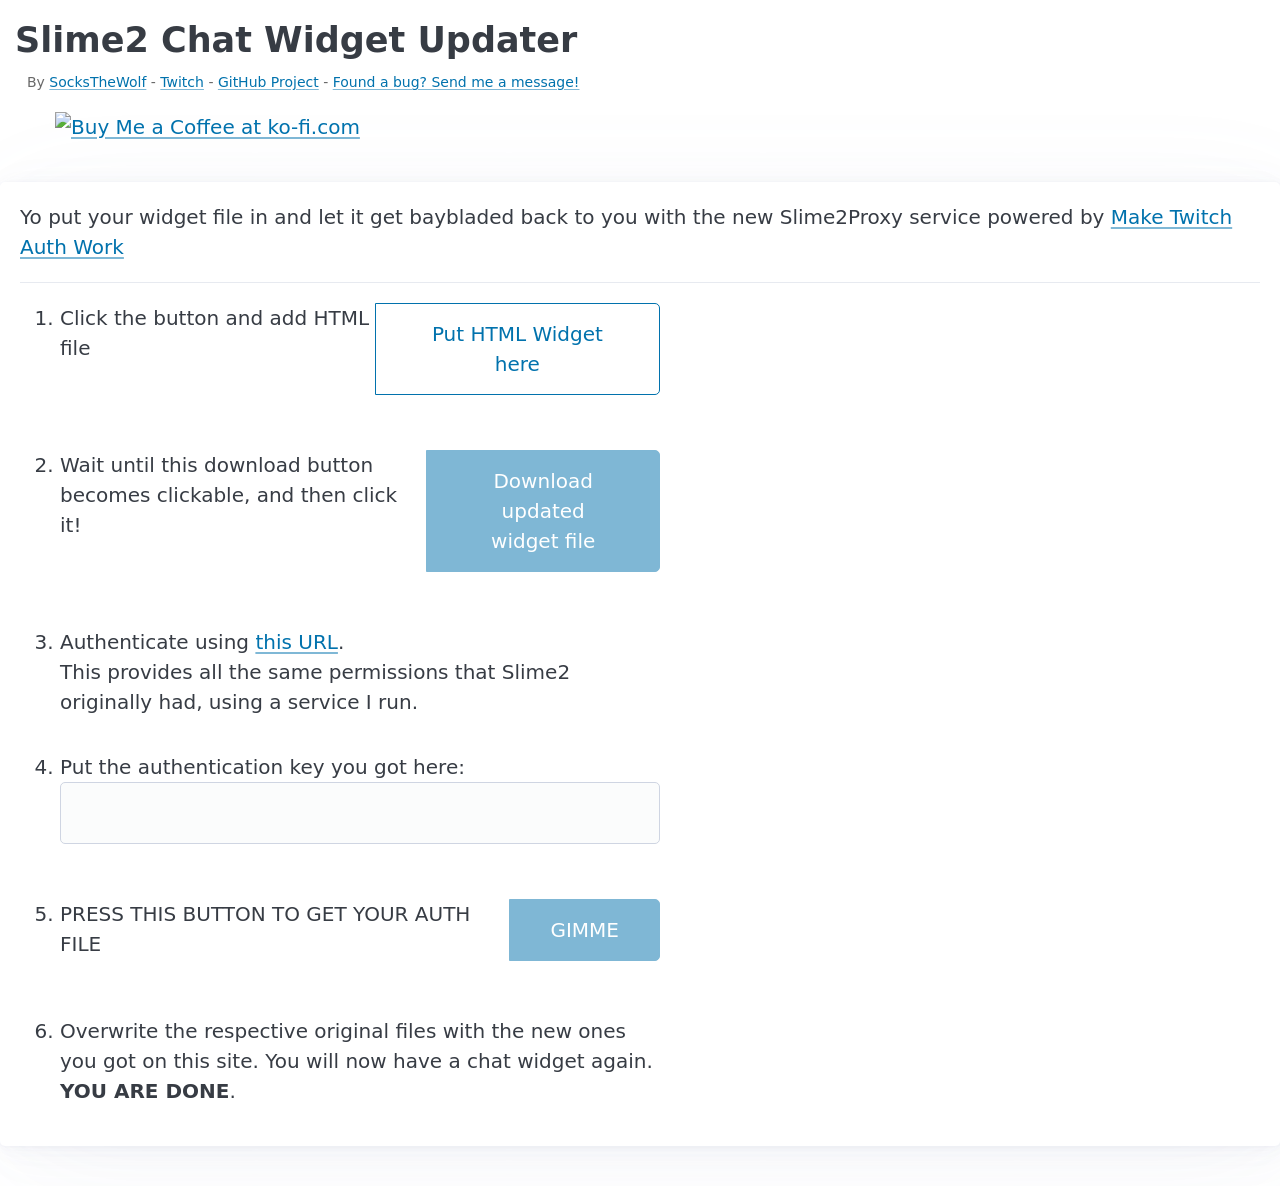
==== commit 6ea1989a: "not all" ====
--- a/update/index.html
+++ b/update/index.html
@@ -1,9 +1,25 @@
 <!DOCTYPE html>
 <html>
-
 <head>
   <title>Slime2 Chat Widget Updater</title>
   <meta name="author" content="SocksTheWolf" />
+  <meta name="title" content="Slime2 Chat Widget Updater" />
+  <meta name="description" content="Updates slime2 widgets to use slime2proxy" />
+
+  <!-- Open Graph / Facebook -->
+  <meta property="og:type" content="website" />
+  <meta property="og:url" content="https://slime2.socksthewolf.com/update" />
+  <meta property="og:title" content="Slime2 Chat Widget Updater" />
+  <meta property="og:description" content="Updates slime2 widgets to use slime2proxy" />
+  <meta property="og:image" content="https://slime2.socksthewolf.com/social.png" />
+
+  <!-- X (Twitter) -->
+  <meta property="twitter:card" content="summary_large_image" />
+  <meta property="twitter:url" content="https://slime2.socksthewolf.com/update" />
+  <meta property="twitter:title" content="Slime2 Chat Widget Updater" />
+  <meta property="twitter:description" content="Updates slime2 widgets to use slime2proxy" />
+  <meta property="twitter:image" content="https://slime2.socksthewolf.com/social.png" />
+
   <meta name="description" content="Updates slime2 widgets to use slime2proxy" />
   <meta name="keywords" content="slime2proxy, slime2, chat widget, widget, chat, twitch, twitch chat, obs overlay" />
   <link rel="shortcut icon" type="image/x-icon" href="../favicon.ico">
@@ -74,7 +90,7 @@
           </li><br />
 
           <li>
-            Overwrite all your original files with the new ones you got on this site.
+            Overwrite the respective original files with the new ones you got on this site.
             You will now have a chat widget again. <strong>YOU ARE DONE</strong>.
           </li>
         </ol>
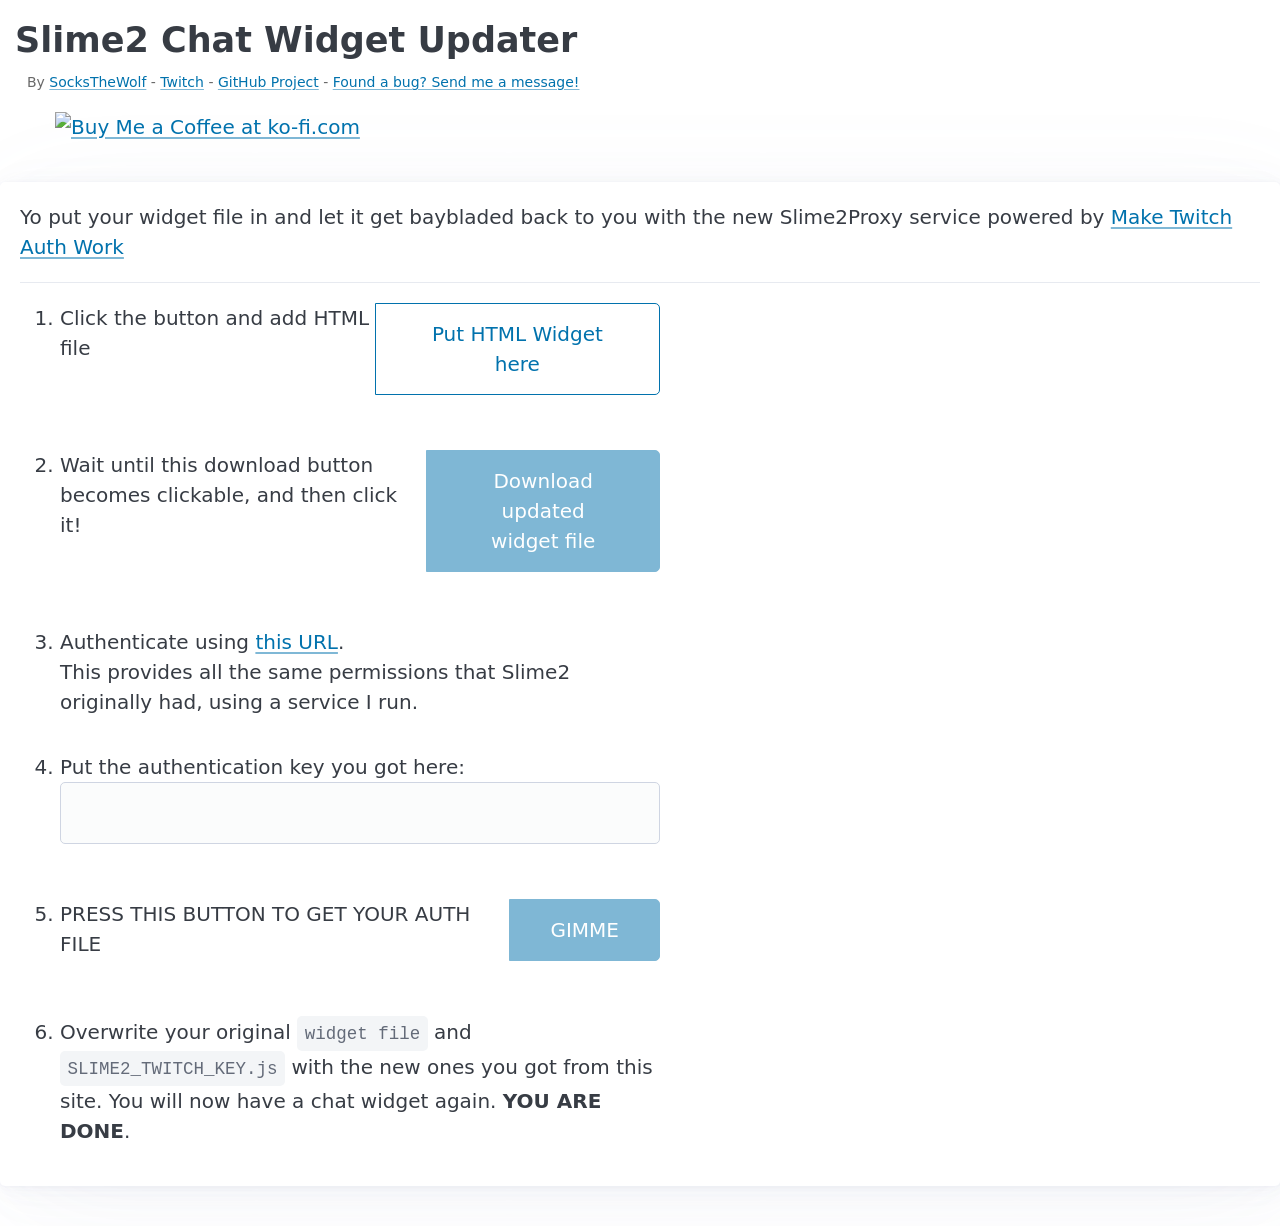
==== commit 2bf3c8de: "be so specific gurl" ====
--- a/update/index.html
+++ b/update/index.html
@@ -90,7 +90,7 @@
           </li><br />
 
           <li>
-            Overwrite the respective original files with the new ones you got on this site.
+            Overwrite your original <code id="origName">widget file</code> and <code>SLIME2_TWITCH_KEY.js</code> with the new ones you got from this site.
             You will now have a chat widget again. <strong>YOU ARE DONE</strong>.
           </li>
         </ol>
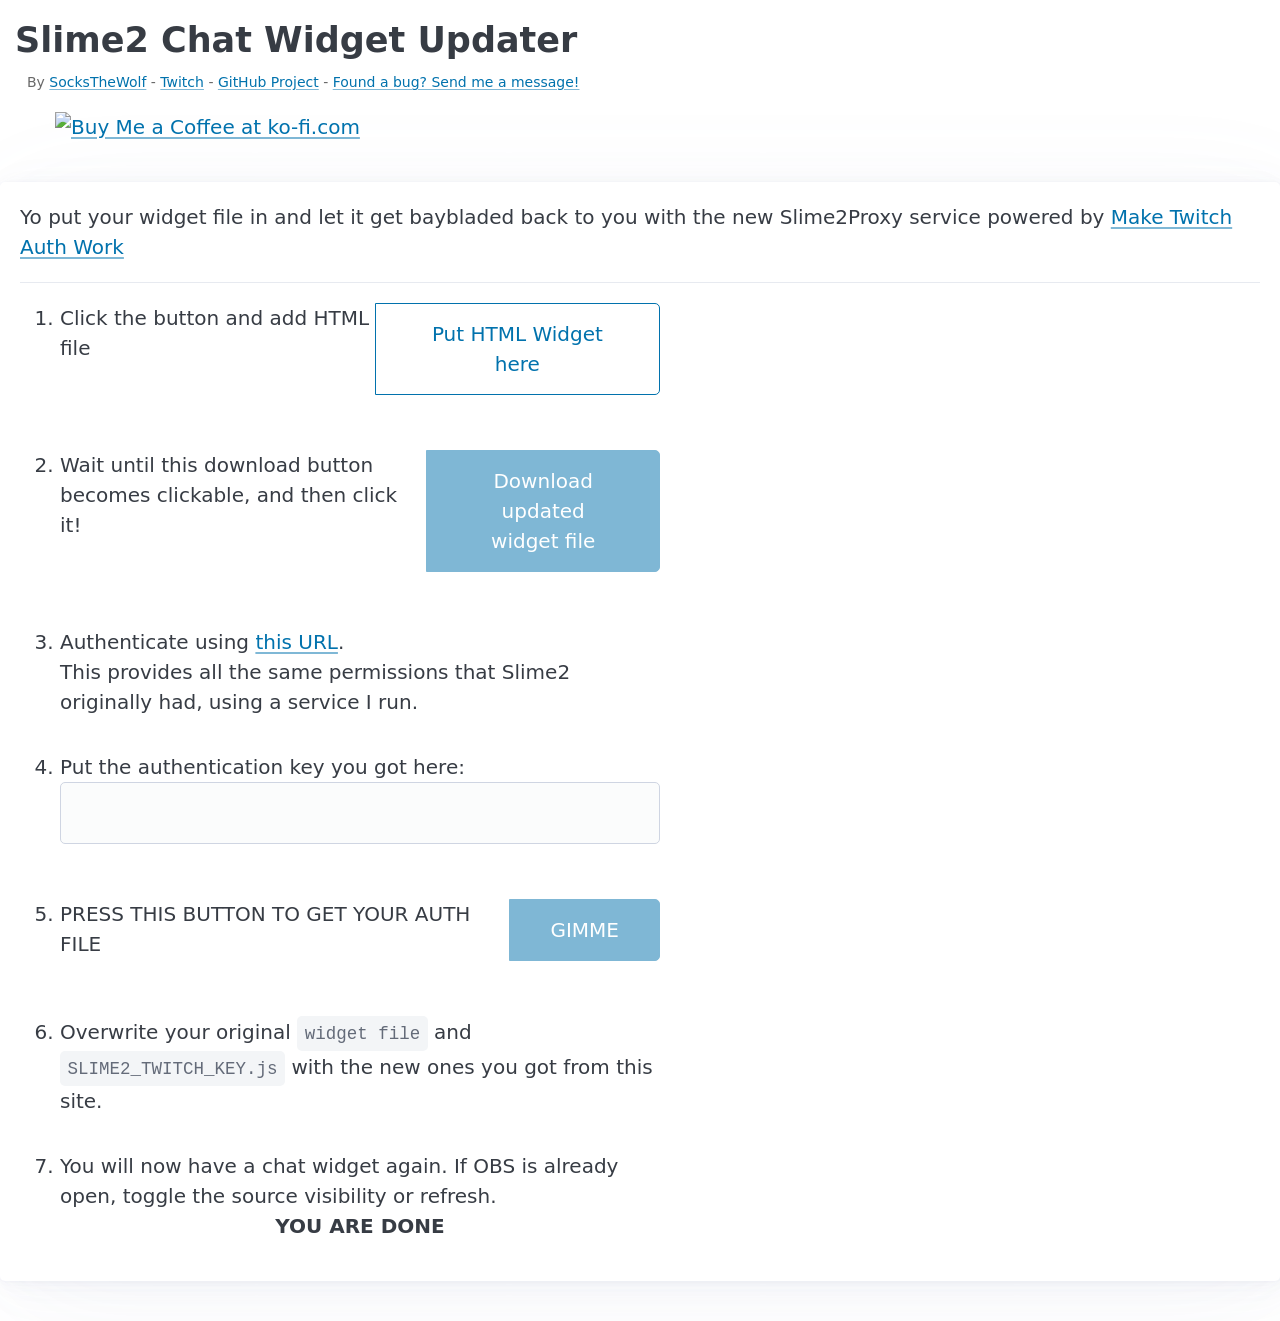
==== commit 39d59876: "split steps just semantics" ====
--- a/update/index.html
+++ b/update/index.html
@@ -91,7 +91,10 @@
 
           <li>
             Overwrite your original <code id="origName">widget file</code> and <code>SLIME2_TWITCH_KEY.js</code> with the new ones you got from this site.
-            You will now have a chat widget again. <strong>YOU ARE DONE</strong>.
+          </li><br />
+          <li>
+            You will now have a chat widget again. If OBS is already open, toggle the source visibility or refresh.<br />
+            <center><strong>YOU ARE DONE</strong></center>
           </li>
         </ol>
 
